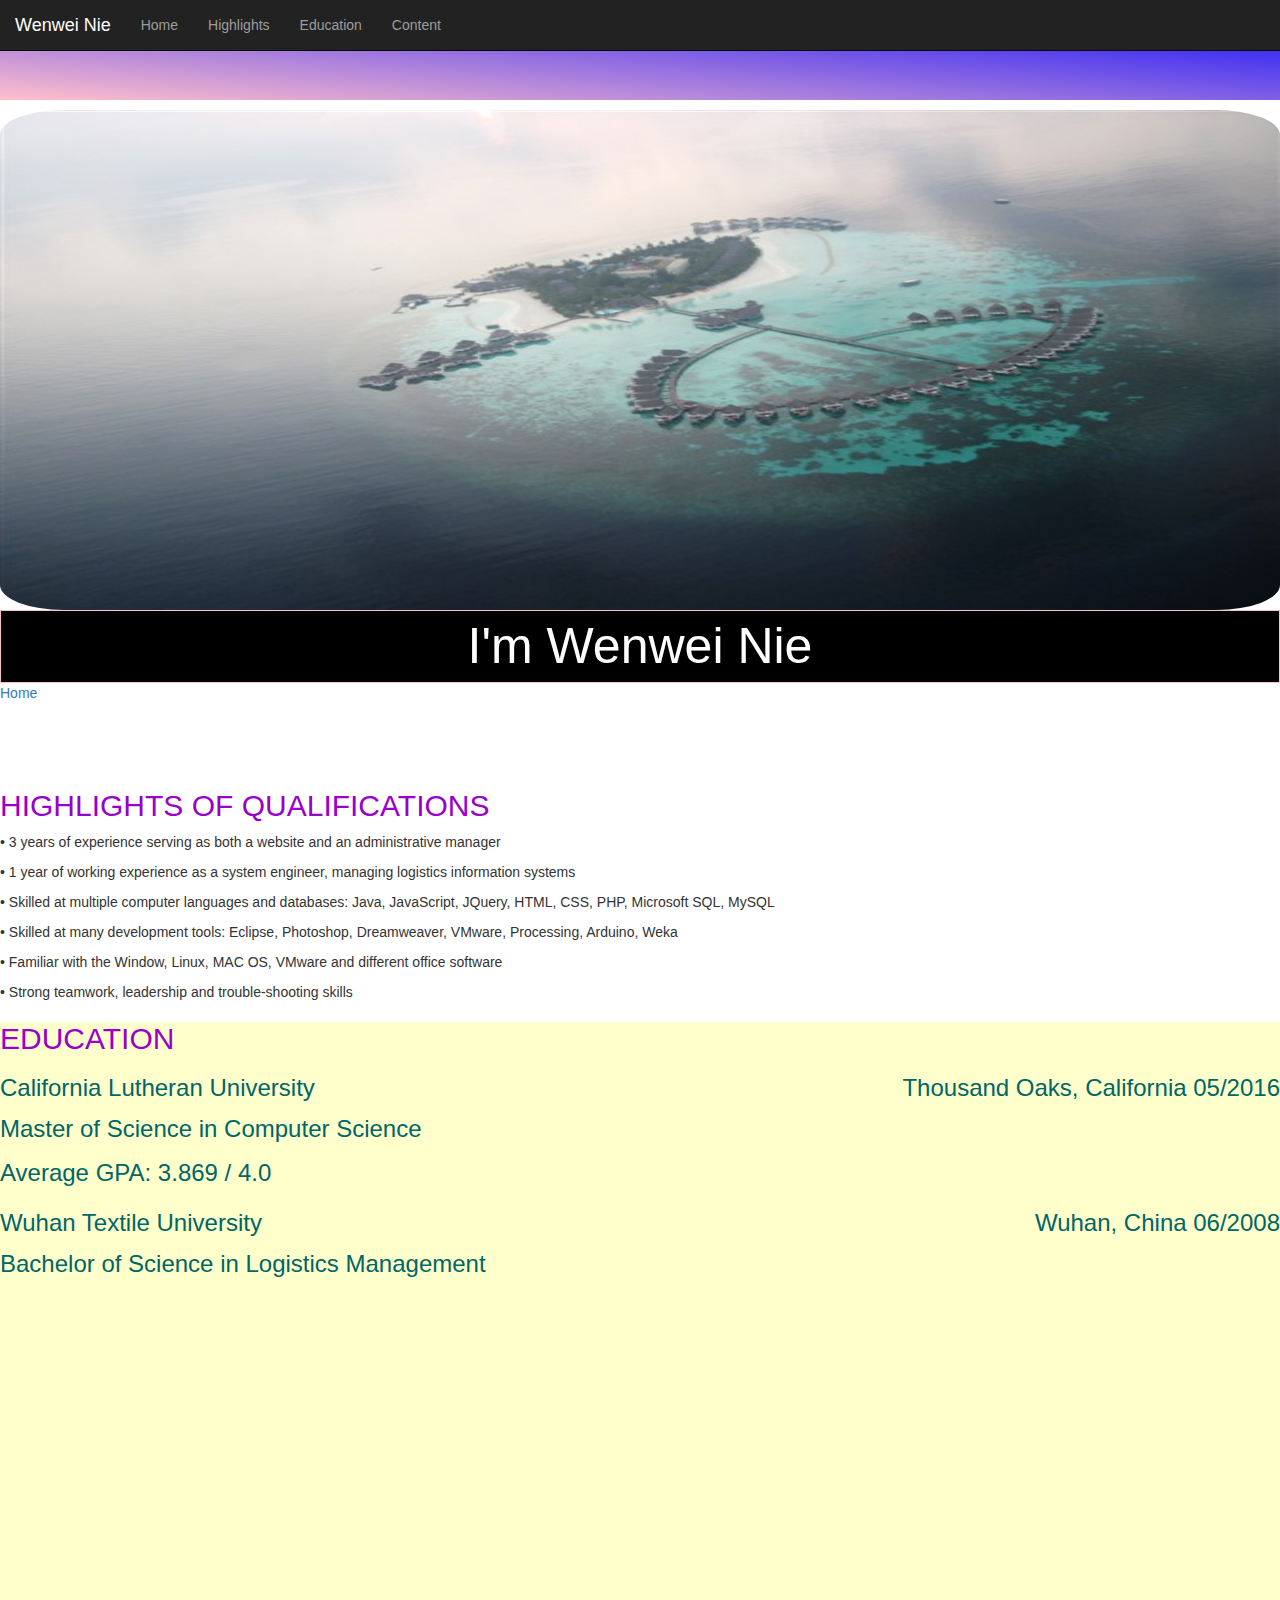
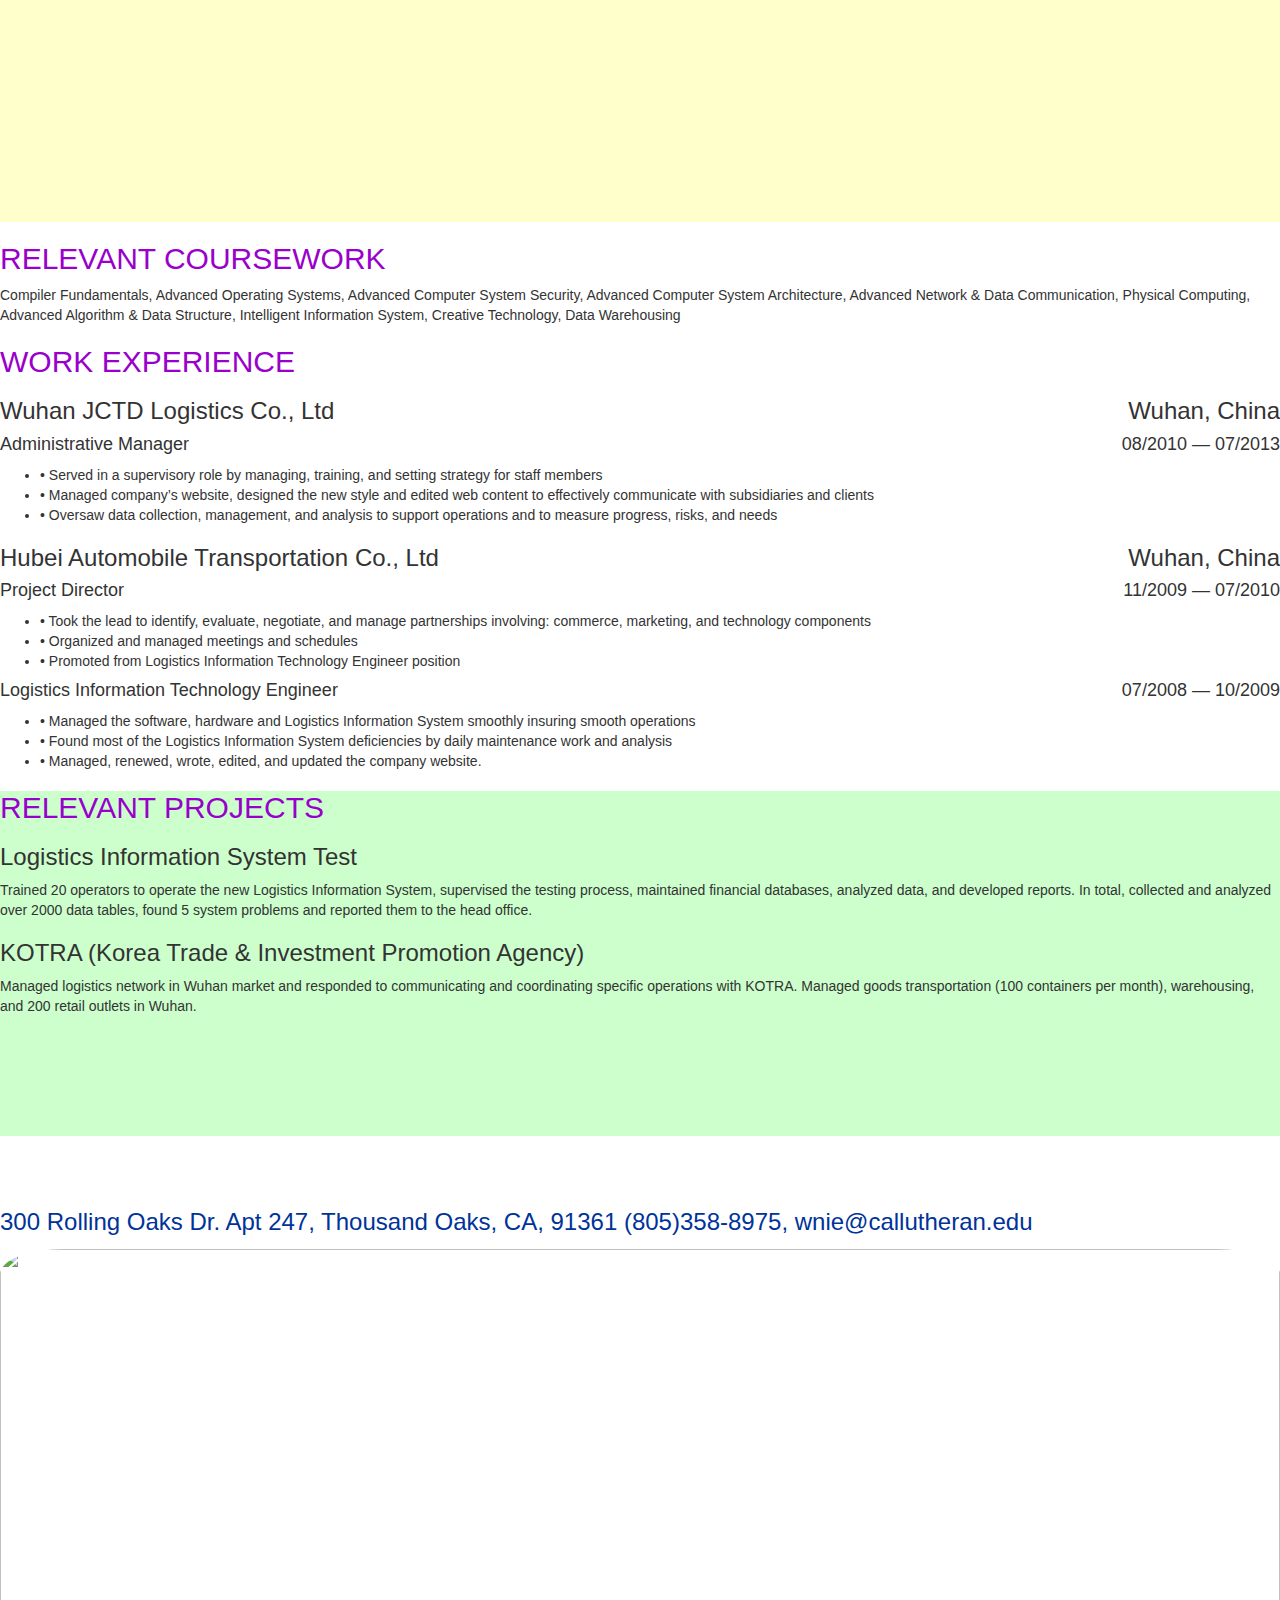
==== index.html @ 63b67dd1 "Update index.html" ====
<!doctype html>
<html lang="en">
<head>
<meta charset="UTF-8">
<title>Wenwei Nie</title>
<meta name="viewport" content="width=device-width, initial-scale=1">
<link rel="stylesheet" href="http://maxcdn.bootstrapcdn.com/bootstrap/3.3.6/css/bootstrap.min.css">
<script src="https://ajax.googleapis.com/ajax/libs/jquery/1.12.4/jquery.min.js"></script>
<script src="http://maxcdn.bootstrapcdn.com/bootstrap/3.3.6/js/bootstrap.min.js"></script>
<link rel="stylesheet" type="text/css" href="css/main.css" />
<script type="text/javascript" src="js/main.js"></script>
</head>

<body>
<div class="top">
  <nav class="navbar navbar-inverse navbar-fixed-top">
    <div class="container-fluid">
      <div class="navbar-header">
        <button type="button" class="navbar-toggle" data-toggle="collapse" data-target="#myNavbar"> <span class="icon-bar"></span> <span class="icon-bar"></span> <span class="icon-bar"></span> </button>
        <a class="navbar-brand" href="#">Wenwei Nie</a> </div>
      <div class="collapse navbar-collapse" id="myNavbar">
        <ul class="nav navbar-nav">
          <li><a href="#">Home</a></li>
          <li><a href="#highlights">Highlights</a></li>
          <li><a href="#education">Education</a></li>
          <li><a href="#content">Content</a></li>
        </ul>
      </div>
    </div>
  </nav>
</div>
<div>
  <div class="photo"> <a href="index.html"><img src="images/psu.jpg" alt="home photo"></a> </div>
  <div class="main-name">I'm Wenwei Nie</div>
</div>
<a href="index.html">
<div> Home </div>
</a>
<div id="highlights">
  <h2><br>
    <br>
    HIGHLIGHTS OF QUALIFICATIONS</h2>
  <p>• 3 years of experience serving as both a website and an administrative manager </p>
  <p> • 1 year of working experience as a system engineer, managing logistics information systems</p>
  <p> • Skilled at multiple computer languages and databases:
    Java, JavaScript, JQuery, HTML, CSS, PHP, Microsoft SQL, MySQL</p>
  <p> • Skilled at many development tools:
    Eclipse, Photoshop, Dreamweaver, VMware, Processing, Arduino, Weka </p>
  <p>• Familiar with the Window, Linux, MAC OS, VMware and different office software </p>
  <p>• Strong teamwork, leadership and trouble-shooting skills </p>
</div>
<div id="education">
  <h2>EDUCATION</h2>
  <h3>California Lutheran University
    <div class="right_text">Thousand Oaks, California 05/2016</div>
  </h3>
  <p>Master of Science in Computer Science</p>
  <p>Average GPA: 3.869 / 4.0</p>
  <h3>Wuhan Textile University
    <div class="right_text"> Wuhan, China 06/2008</div>
  </h3>
  <p> Bachelor of Science in Logistics Management </p>
</div>
<div id="course">
  <h2> RELEVANT COURSEWORK</h2>
  Compiler Fundamentals, Advanced Operating Systems, Advanced Computer System Security, Advanced Computer System Architecture, Advanced Network & Data Communication, Physical Computing, Advanced Algorithm & Data Structure, Intelligent Information System, Creative Technology, Data Warehousing </div>
<div id="work">
  <h2>WORK EXPERIENCE</h2>
  <h3>Wuhan JCTD Logistics Co., Ltd
    <div class="right_text">Wuhan, China</div>
  </h3>
  <h4>Administrative Manager
    <div class="right_text">08/2010 — 07/2013</div>
  </h4>
  <ul>
    <li> • Served in a supervisory role by managing, training, and setting strategy for staff members</li>
    <li> • Managed company’s website, designed the new style and edited web content to effectively
      communicate with subsidiaries and clients</li>
    <li> • Oversaw data collection, management, and analysis to support operations and to measure progress, risks,
      and needs</li>
  </ul>
  <h3>Hubei Automobile Transportation Co., Ltd
    <div class="right_text">Wuhan, China </div>
  </h3>
  <h4> Project Director
    <div class="right_text">11/2009 — 07/2010</div>
  </h4>
  <ul>
    <li> • Took the lead to identify, evaluate, negotiate, and manage partnerships involving: commerce, marketing, and technology components </li>
    <li> • Organized and managed meetings and schedules </li>
    <li> • Promoted from Logistics Information Technology Engineer position </li>
  </ul>
  <h4> Logistics Information Technology Engineer
    <div class="right_text">07/2008 — 10/2009</div>
  </h4>
  <ul>
    <li> • Managed the software, hardware and Logistics Information System smoothly insuring smooth operations</li>
    <li> • Found most of the Logistics Information System deficiencies by daily maintenance work and analysis </li>
    <li> • Managed, renewed, wrote, edited, and updated the company website.</li>
  </ul>
</div>
<div class="project">
  <h2>RELEVANT PROJECTS</h2>
  <h3>Logistics Information System Test</h3>
  <div>Trained 20 operators to operate the new Logistics Information System, supervised the testing process, maintained financial databases, analyzed data, and developed reports. In total, collected and analyzed over 2000 data tables, found 5 system problems and reported them to the head office. </div>
  <h3> KOTRA (Korea Trade & Investment Promotion Agency) </h3>
  <div> Managed logistics network in Wuhan market and responded to communicating and coordinating specific operations with KOTRA. Managed goods transportation (100 containers per month), warehousing, and 200 retail outlets in Wuhan. </div>
  <br>
  <br>
  <br>
  <br>
  <br>
  <br>
</div>
</div>
<div class="content", id="content"><br>
  <br>
  300 Rolling Oaks Dr. Apt 247, Thousand Oaks, CA, 91361 (805)358-8975, wnie@callutheran.edu </div>
</body>
</html>
<img src="">
---- css/main.css ----
@charset "UTF-8"; /* CSS Document */

{
 color:brown;
 background-color: lightbule;
 font-size:
}
h2 {
	color: #90C;
}
.main-name {
	max-weigth: 300px;
	border: 1px solid pink;
	color: white;
	animation-delay: 50ms;
	font-size: 50px;
	text-align: center;
	background: #000;
}
.top {
	
	background: blue; /* For browsers that do not support gradients */
	background: -webkit-linear-gradient(left top, purple, blue); /* For Safari 5.1 to 6.0 */
	background: -o-linear-gradient(bottom right, purple, bule); /* For Opera 11.1 to 12.0 */
	background: -moz-linear-gradient(bottom right, purple, blue); /* For Firefox 3.6 to 15 */
	background: linear-gradient(to top right, pink, blue); /* Standard syntax (must be last) */
	weight: 100%;
	height: 100px;
}
.top_content {
	width: 1000px;
	margin: 0 auto;
}
.top_content li {
	height: 30px;
	width: 80px;
	float: right;
	color: white;
}
#education {
	background-color: #FFC;
	font-size: 24px;
	font-size-adjust: inherit;
	color: #066;
	height: 800px;
}
.content {
	font-style: inherit;
	font-stretch: extra-condensed;
	font-size: 24px;
	color: #039;
}
.right_text {
	float: right;
}
.project {
	background: #CFC;
}
img {
	
	border-radius: 5%;
	width:100%;
	height:500px;
	margin-top:10px;
}
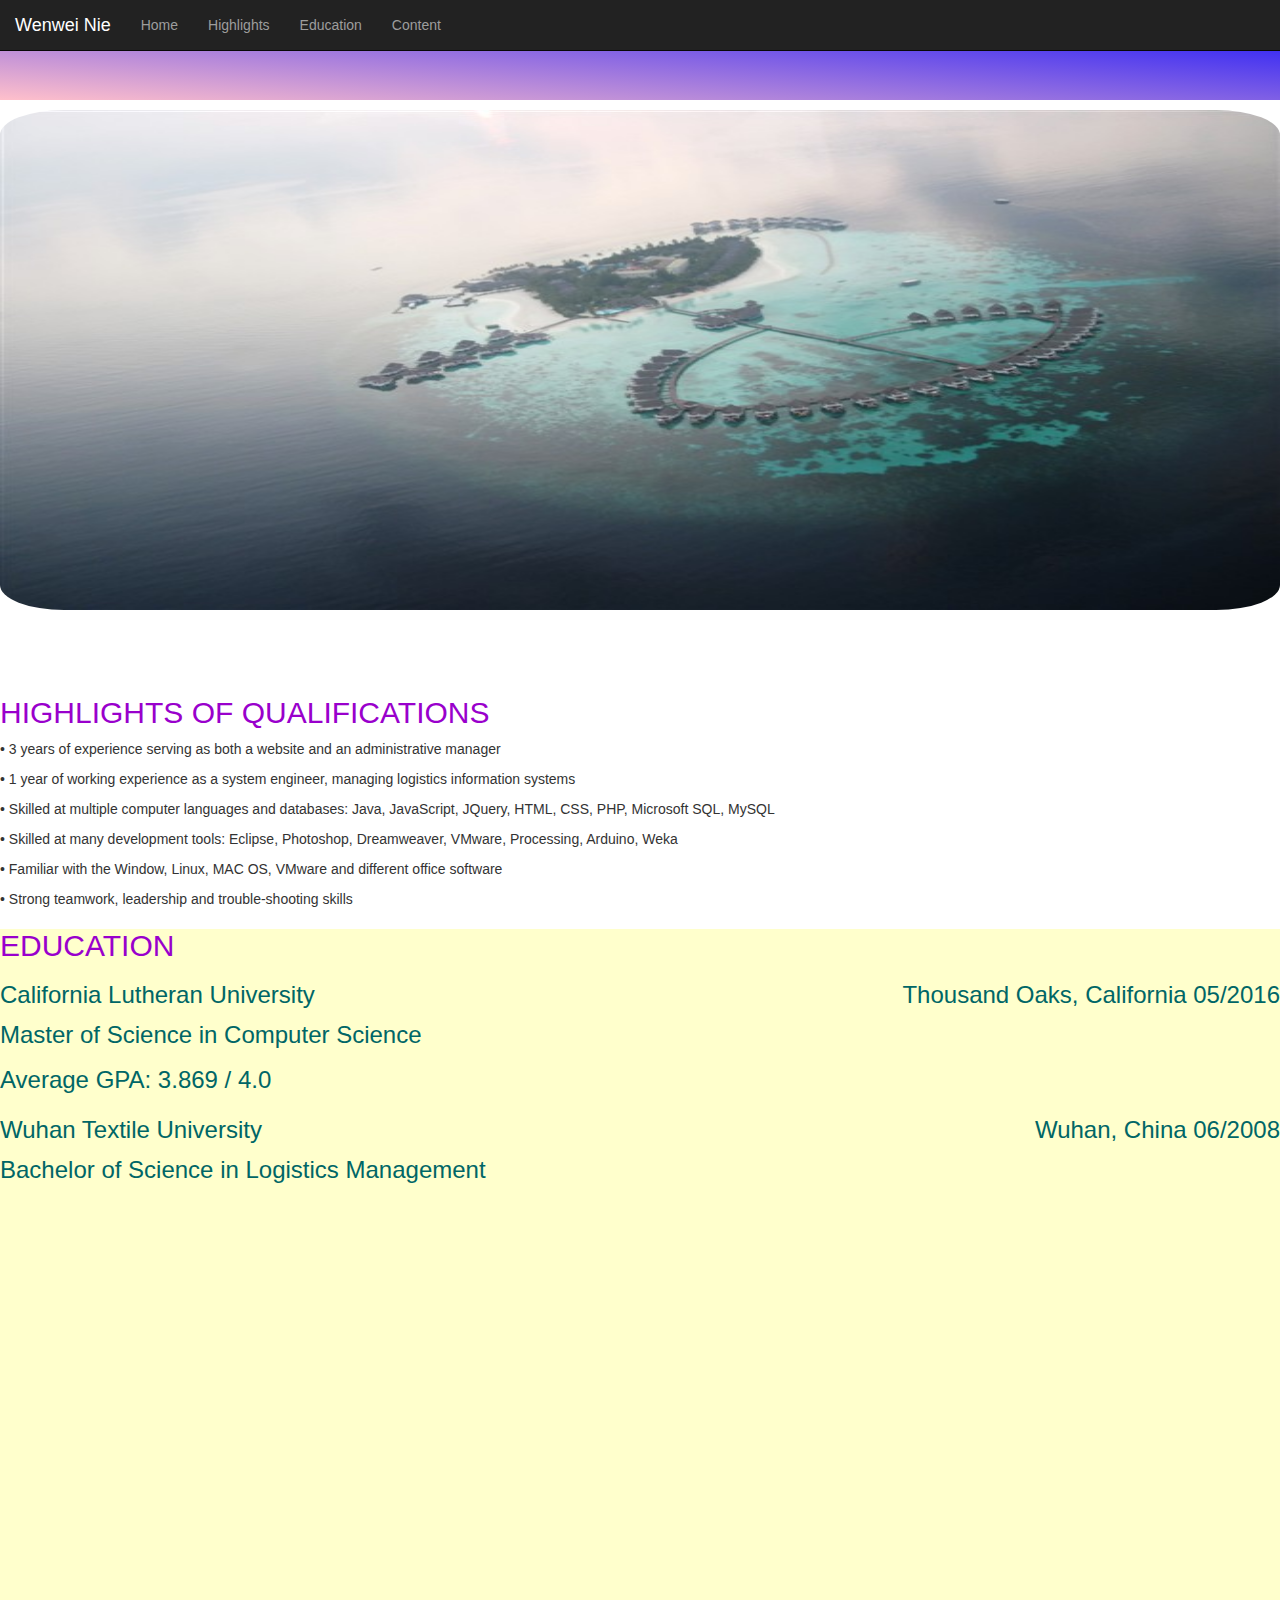
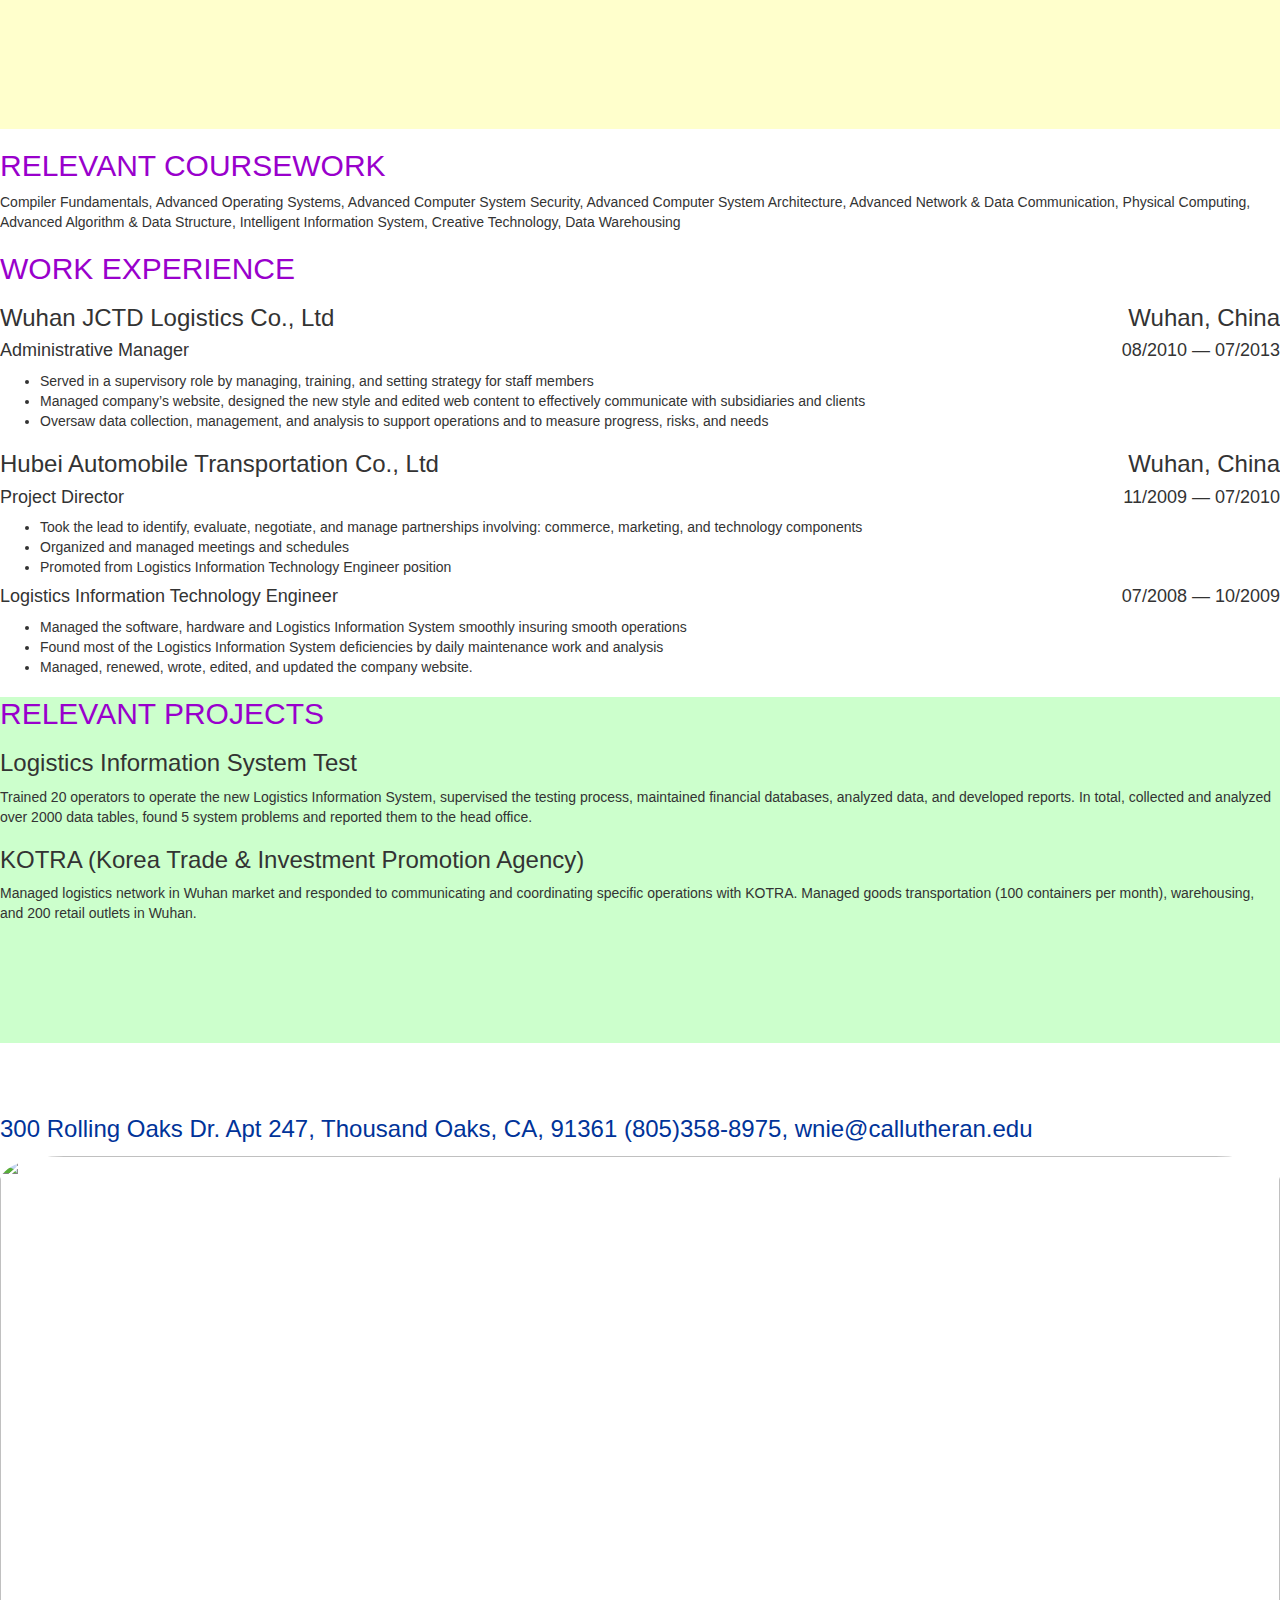
==== commit 1114aa91: "Update index.html" ====
--- a/index.html
+++ b/index.html
@@ -29,13 +29,9 @@
     </div>
   </nav>
 </div>
-<div>
   <div class="photo"> <a href="index.html"><img src="images/psu.jpg" alt="home photo"></a> </div>
-  <div class="main-name">I'm Wenwei Nie</div>
-</div>
-<a href="index.html">
-<div> Home </div>
-</a>
+  
+
 <div id="highlights">
   <h2><br>
     <br>
@@ -73,10 +69,10 @@
     <div class="right_text">08/2010 — 07/2013</div>
   </h4>
   <ul>
-    <li> • Served in a supervisory role by managing, training, and setting strategy for staff members</li>
-    <li> • Managed company’s website, designed the new style and edited web content to effectively
+    <li> Served in a supervisory role by managing, training, and setting strategy for staff members</li>
+    <li> Managed company’s website, designed the new style and edited web content to effectively
       communicate with subsidiaries and clients</li>
-    <li> • Oversaw data collection, management, and analysis to support operations and to measure progress, risks,
+    <li> Oversaw data collection, management, and analysis to support operations and to measure progress, risks,
       and needs</li>
   </ul>
   <h3>Hubei Automobile Transportation Co., Ltd
@@ -86,17 +82,17 @@
     <div class="right_text">11/2009 — 07/2010</div>
   </h4>
   <ul>
-    <li> • Took the lead to identify, evaluate, negotiate, and manage partnerships involving: commerce, marketing, and technology components </li>
-    <li> • Organized and managed meetings and schedules </li>
-    <li> • Promoted from Logistics Information Technology Engineer position </li>
+    <li> Took the lead to identify, evaluate, negotiate, and manage partnerships involving: commerce, marketing, and technology components </li>
+    <li> Organized and managed meetings and schedules </li>
+    <li> Promoted from Logistics Information Technology Engineer position </li>
   </ul>
   <h4> Logistics Information Technology Engineer
     <div class="right_text">07/2008 — 10/2009</div>
   </h4>
   <ul>
-    <li> • Managed the software, hardware and Logistics Information System smoothly insuring smooth operations</li>
-    <li> • Found most of the Logistics Information System deficiencies by daily maintenance work and analysis </li>
-    <li> • Managed, renewed, wrote, edited, and updated the company website.</li>
+    <li> Managed the software, hardware and Logistics Information System smoothly insuring smooth operations</li>
+    <li> Found most of the Logistics Information System deficiencies by daily maintenance work and analysis </li>
+    <li> Managed, renewed, wrote, edited, and updated the company website.</li>
   </ul>
 </div>
 <div class="project">
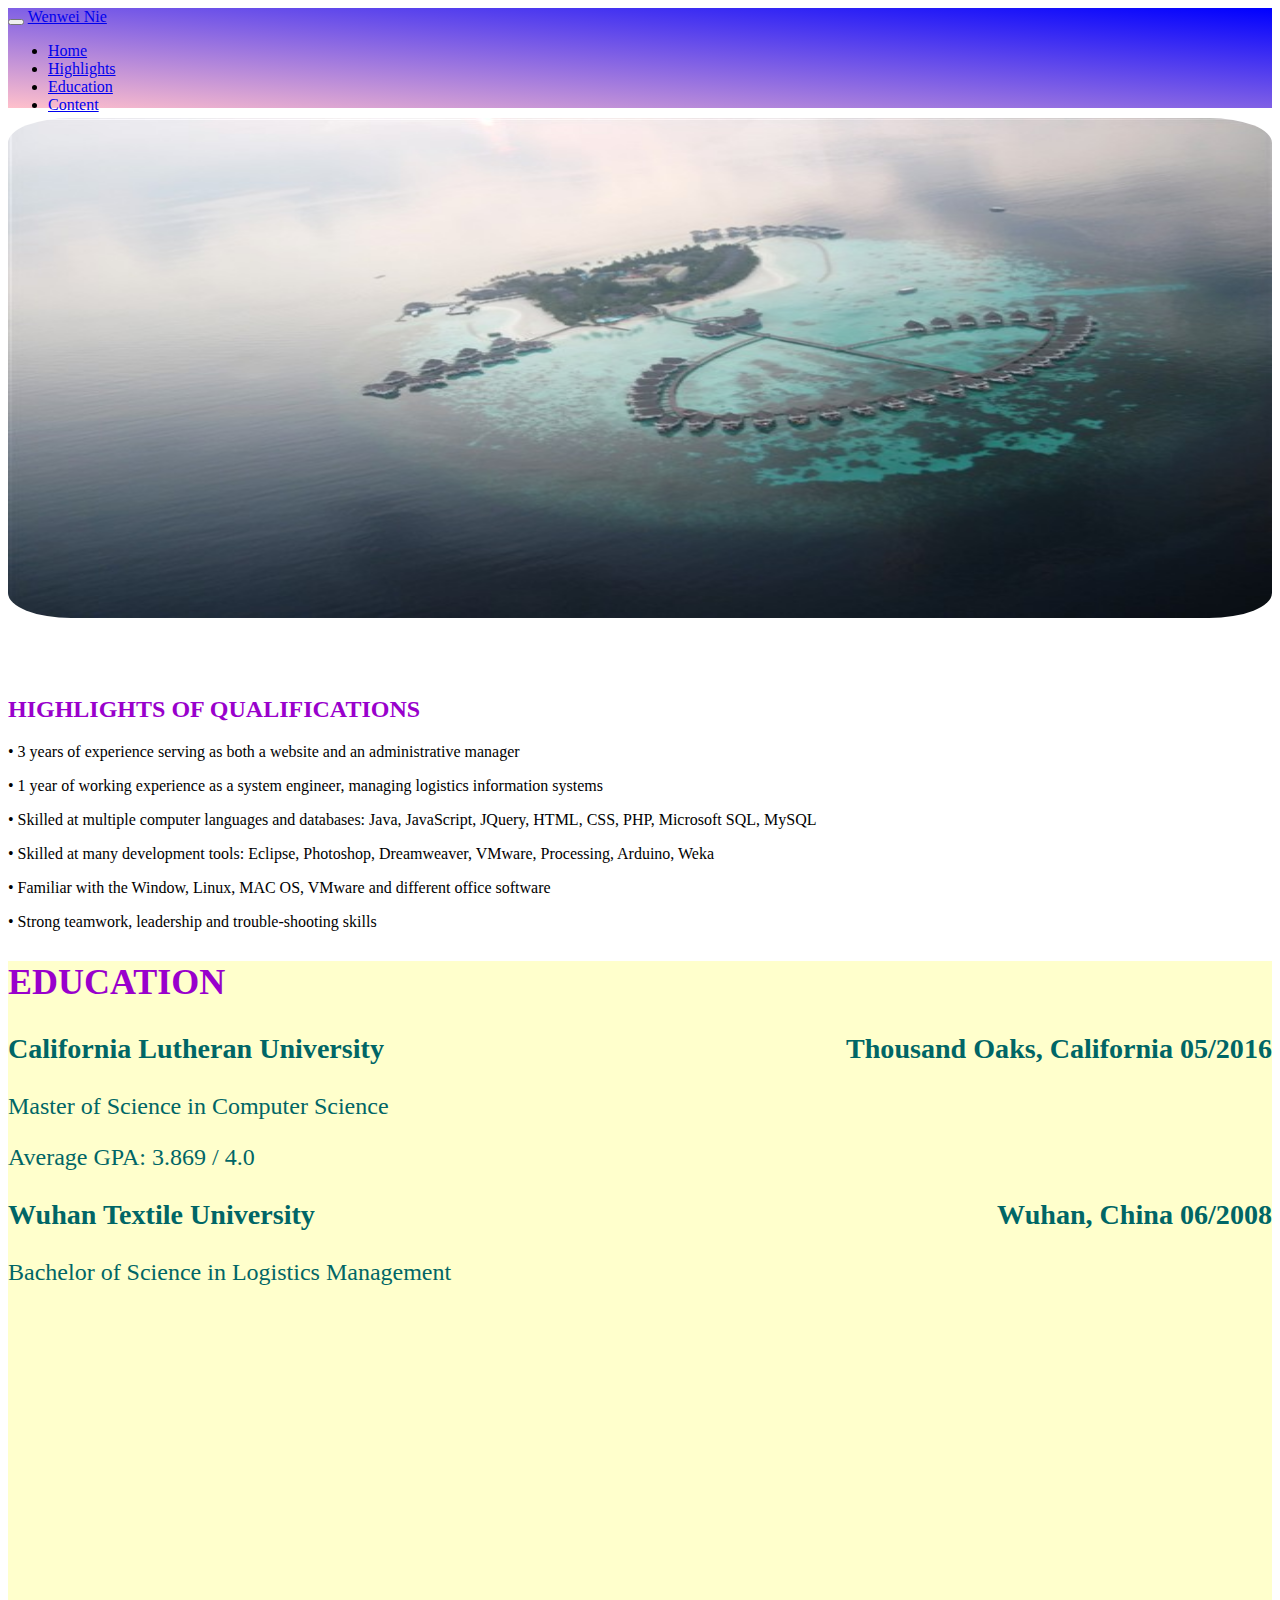
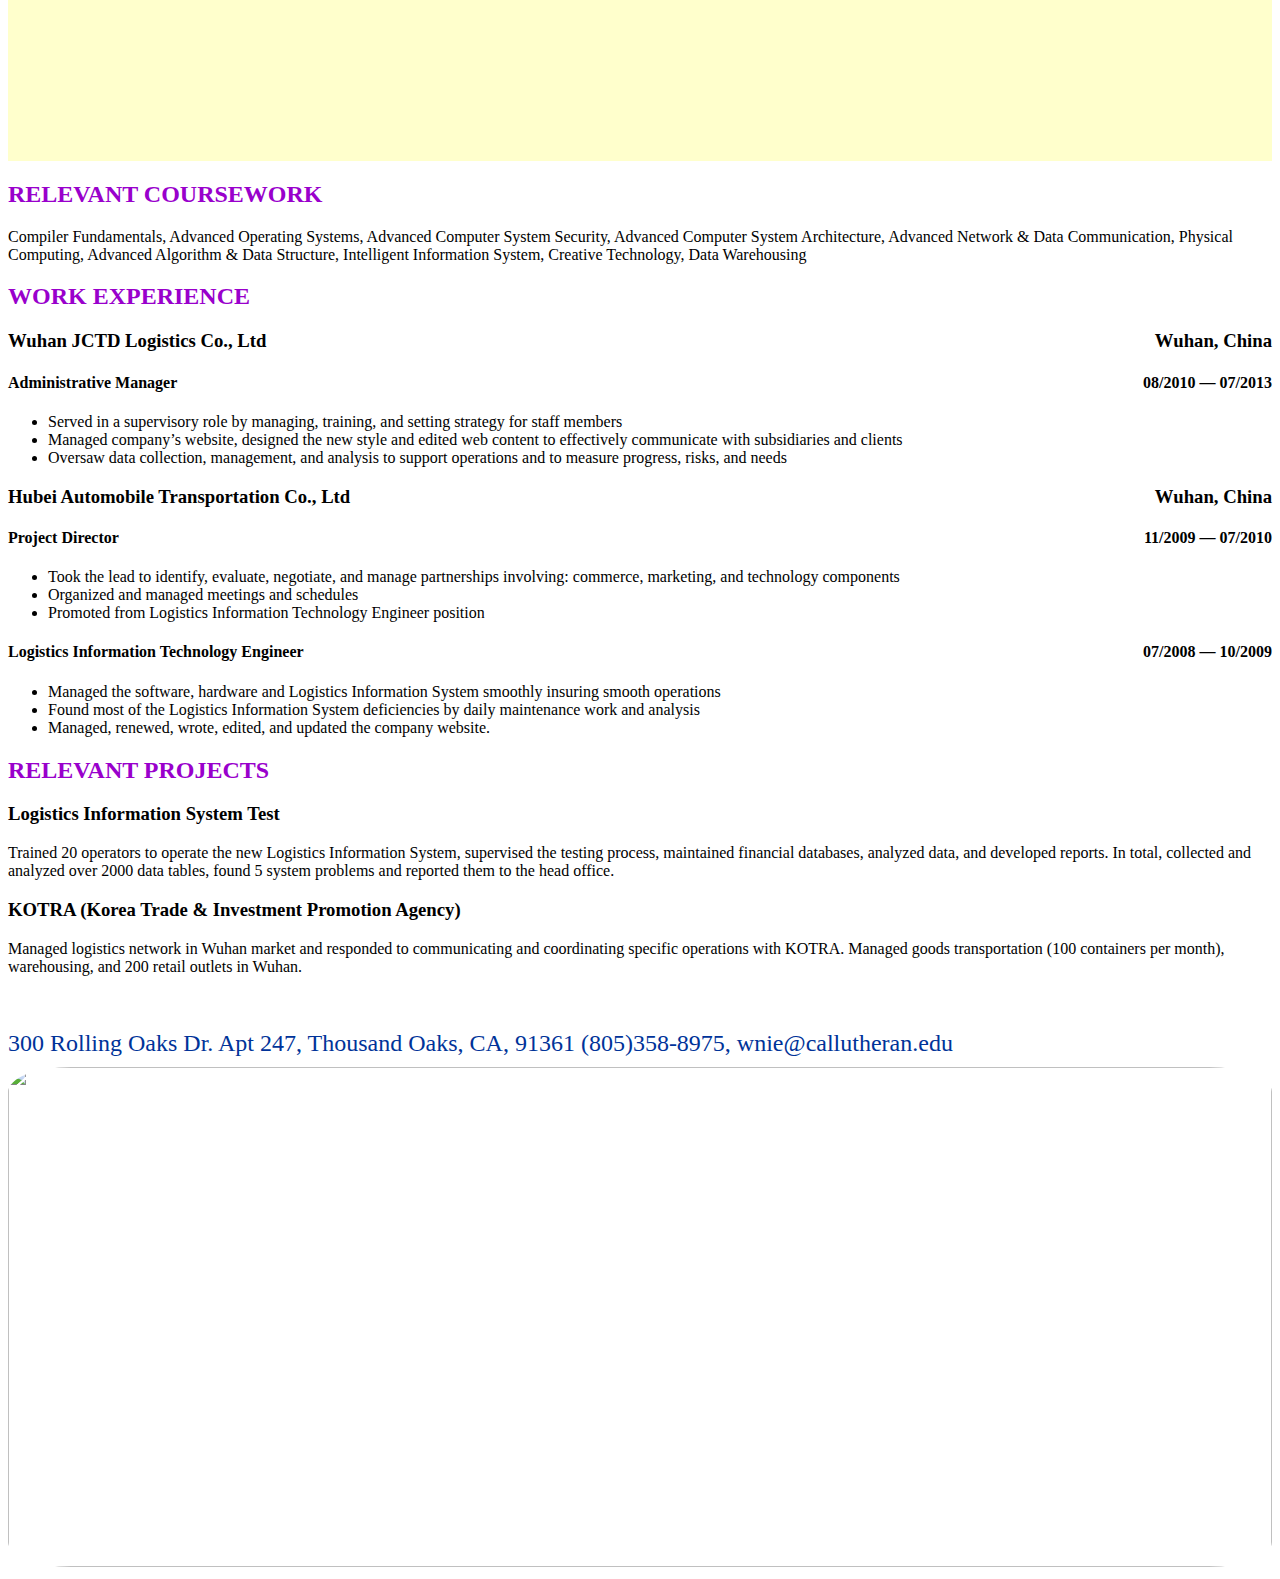
==== commit 2efa0bb3: "Update index.html" ====
--- a/index.html
+++ b/index.html
@@ -4,7 +4,8 @@
 <meta charset="UTF-8">
 <title>Wenwei Nie</title>
 <meta name="viewport" content="width=device-width, initial-scale=1">
-<link rel="stylesheet" href="http://maxcdn.bootstrapcdn.com/bootstrap/3.3.6/css/bootstrap.min.css">
+<!-- Latest compiled and minified CSS -->
+<link rel="stylesheet" href="https://maxcdn.bootstrapcdn.com/bootstrap/3.3.6/css/bootstrap.min.css" integrity="sha384-1q8mTJOASx8j1Au+a5WDVnPi2lkFfwwEAa8hDDdjZlpLegxhjVME1fgjWPGmkzs7" crossorigin="anonymous">
 <script src="https://ajax.googleapis.com/ajax/libs/jquery/1.12.4/jquery.min.js"></script>
 <script src="http://maxcdn.bootstrapcdn.com/bootstrap/3.3.6/js/bootstrap.min.js"></script>
 <link rel="stylesheet" type="text/css" href="css/main.css" />
@@ -95,18 +96,13 @@
     <li> Managed, renewed, wrote, edited, and updated the company website.</li>
   </ul>
 </div>
-<div class="project">
+<div id="project">
   <h2>RELEVANT PROJECTS</h2>
   <h3>Logistics Information System Test</h3>
   <div>Trained 20 operators to operate the new Logistics Information System, supervised the testing process, maintained financial databases, analyzed data, and developed reports. In total, collected and analyzed over 2000 data tables, found 5 system problems and reported them to the head office. </div>
   <h3> KOTRA (Korea Trade & Investment Promotion Agency) </h3>
   <div> Managed logistics network in Wuhan market and responded to communicating and coordinating specific operations with KOTRA. Managed goods transportation (100 containers per month), warehousing, and 200 retail outlets in Wuhan. </div>
-  <br>
-  <br>
-  <br>
-  <br>
-  <br>
-  <br>
+ 
 </div>
 </div>
 <div class="content", id="content"><br>
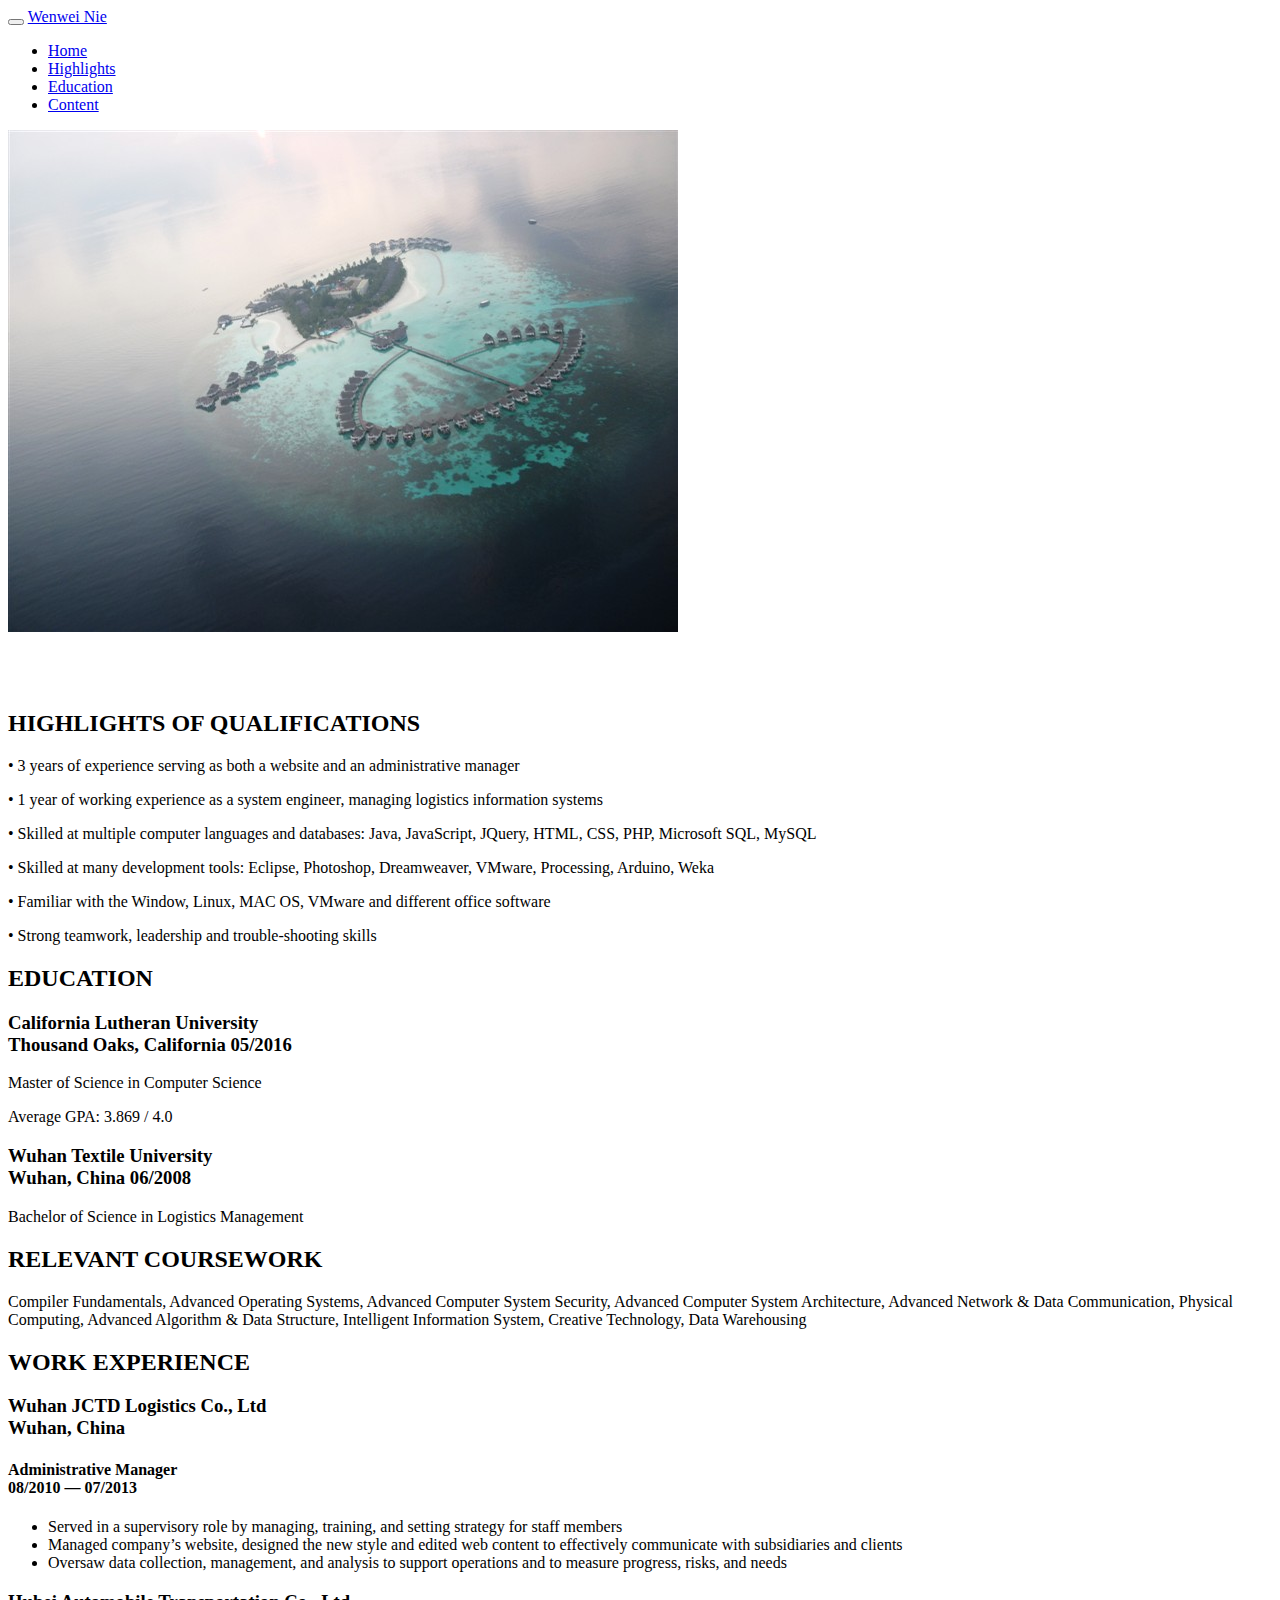
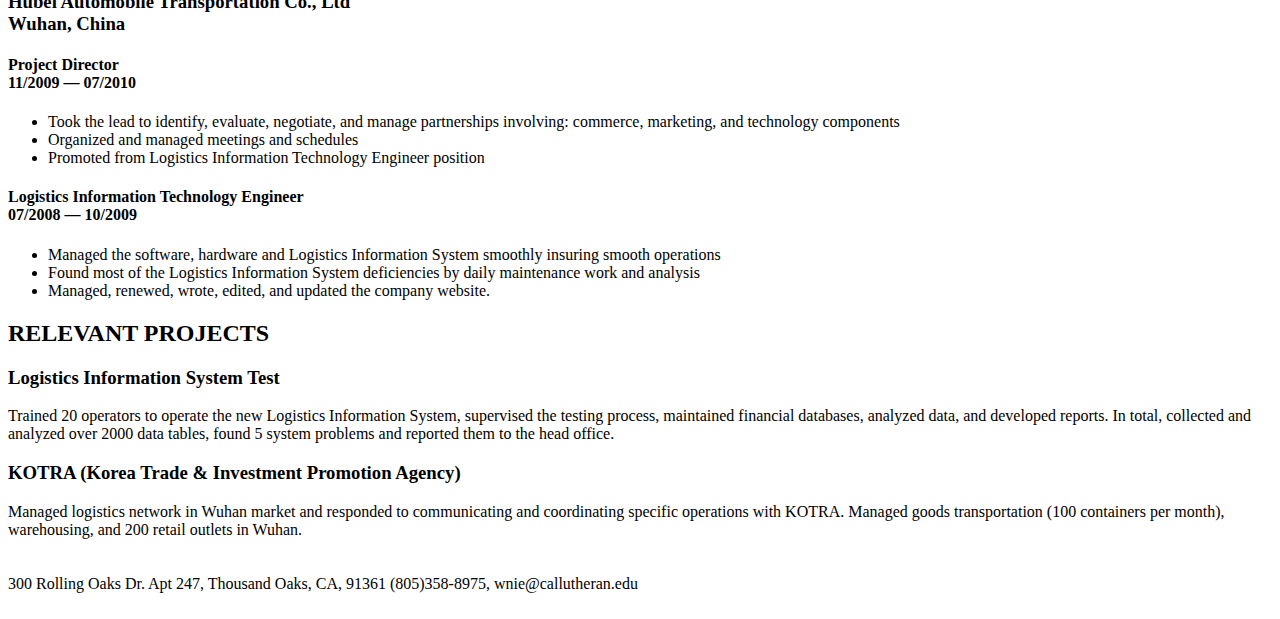
==== commit 268b3dea: "Update index.html" ====
--- a/index.html
+++ b/index.html
@@ -6,9 +6,10 @@
 <meta name="viewport" content="width=device-width, initial-scale=1">
 <!-- Latest compiled and minified CSS -->
 <link rel="stylesheet" href="https://maxcdn.bootstrapcdn.com/bootstrap/3.3.6/css/bootstrap.min.css" integrity="sha384-1q8mTJOASx8j1Au+a5WDVnPi2lkFfwwEAa8hDDdjZlpLegxhjVME1fgjWPGmkzs7" crossorigin="anonymous">
-<script src="https://ajax.googleapis.com/ajax/libs/jquery/1.12.4/jquery.min.js"></script>
-<script src="http://maxcdn.bootstrapcdn.com/bootstrap/3.3.6/js/bootstrap.min.js"></script>
-<link rel="stylesheet" type="text/css" href="css/main.css" />
+<link rel="stylesheet" href="https://maxcdn.bootstrapcdn.com/bootstrap/3.3.6/css/bootstrap-theme.min.css" integrity="sha384-fLW2N01lMqjakBkx3l/M9EahuwpSfeNvV63J5ezn3uZzapT0u7EYsXMjQV+0En5r" crossorigin="anonymous">
+
+<!-- Latest compiled and minified JavaScript -->
+<script src="https://maxcdn.bootstrapcdn.com/bootstrap/3.3.6/js/bootstrap.min.js" integrity="sha384-0mSbJDEHialfmuBBQP6A4Qrprq5OVfW37PRR3j5ELqxss1yVqOtnepnHVP9aJ7xS" crossorigin="anonymous"></script>
 <script type="text/javascript" src="js/main.js"></script>
 </head>
 
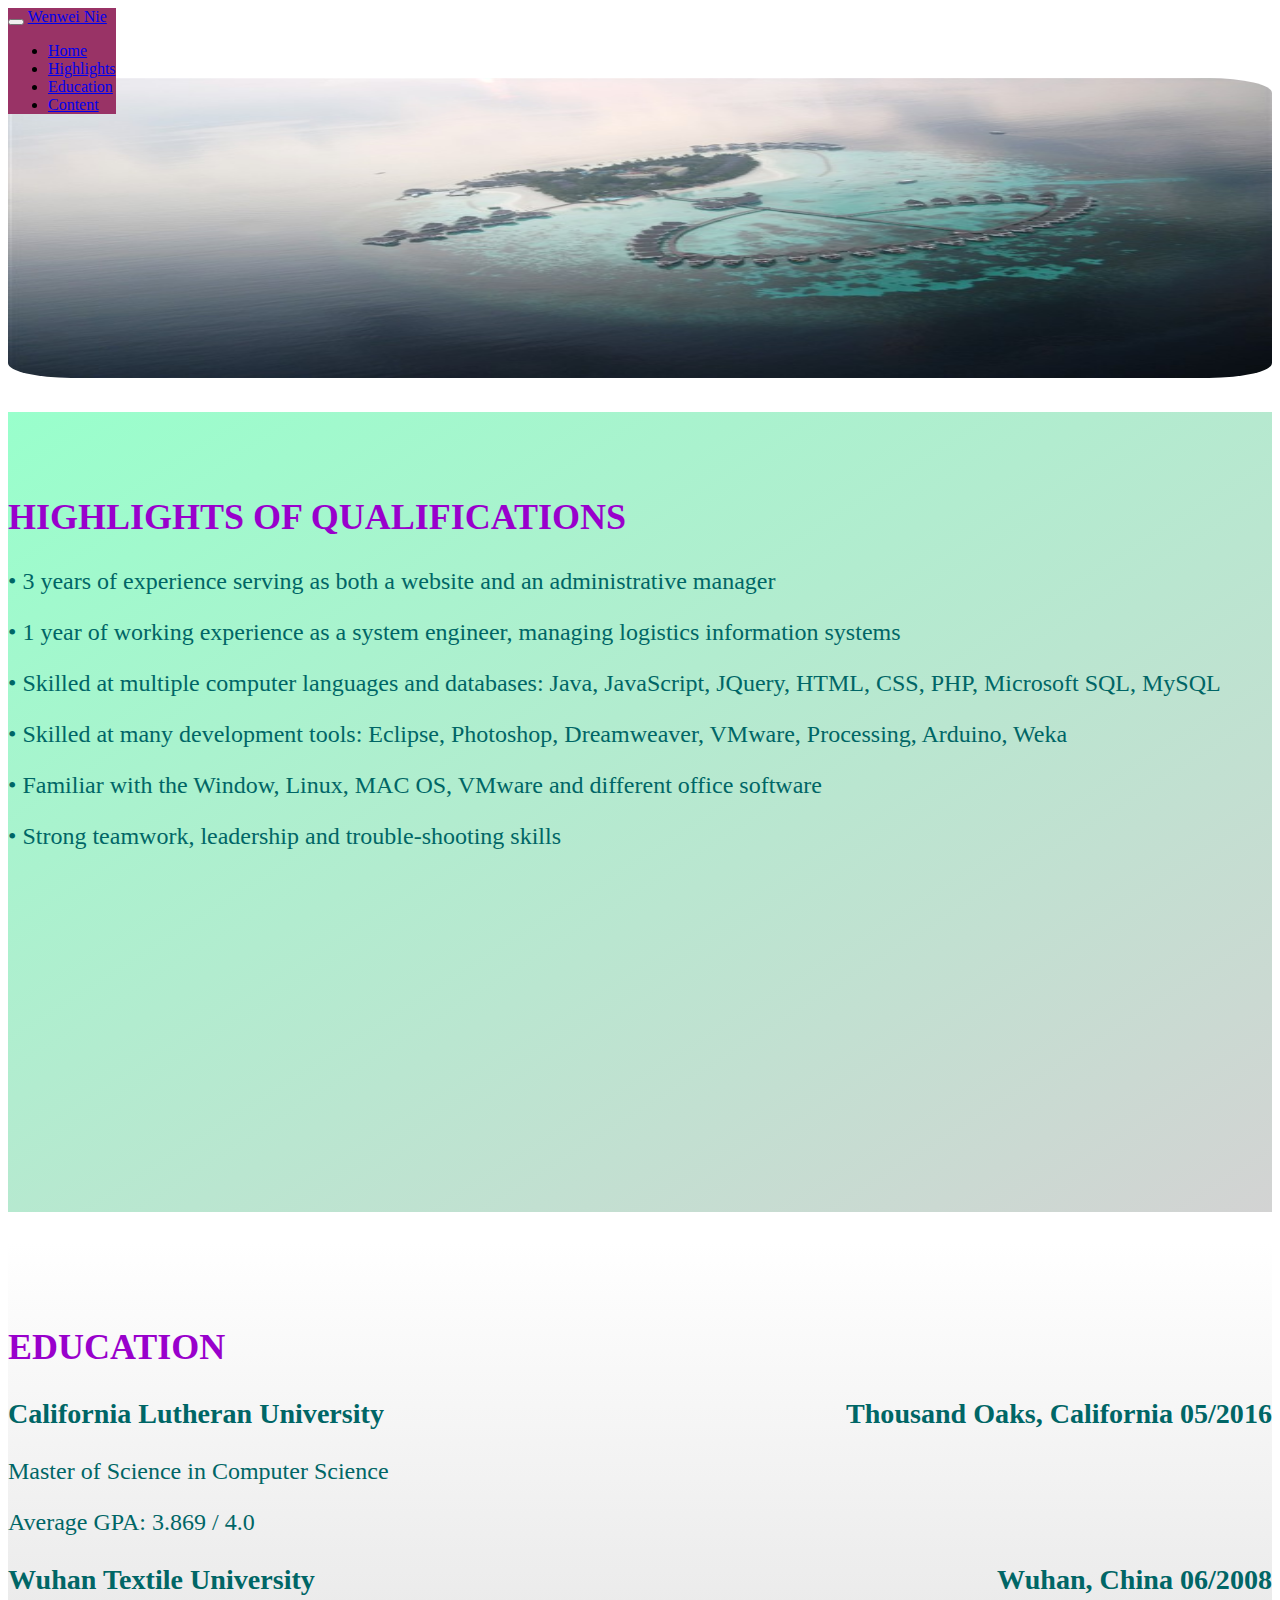
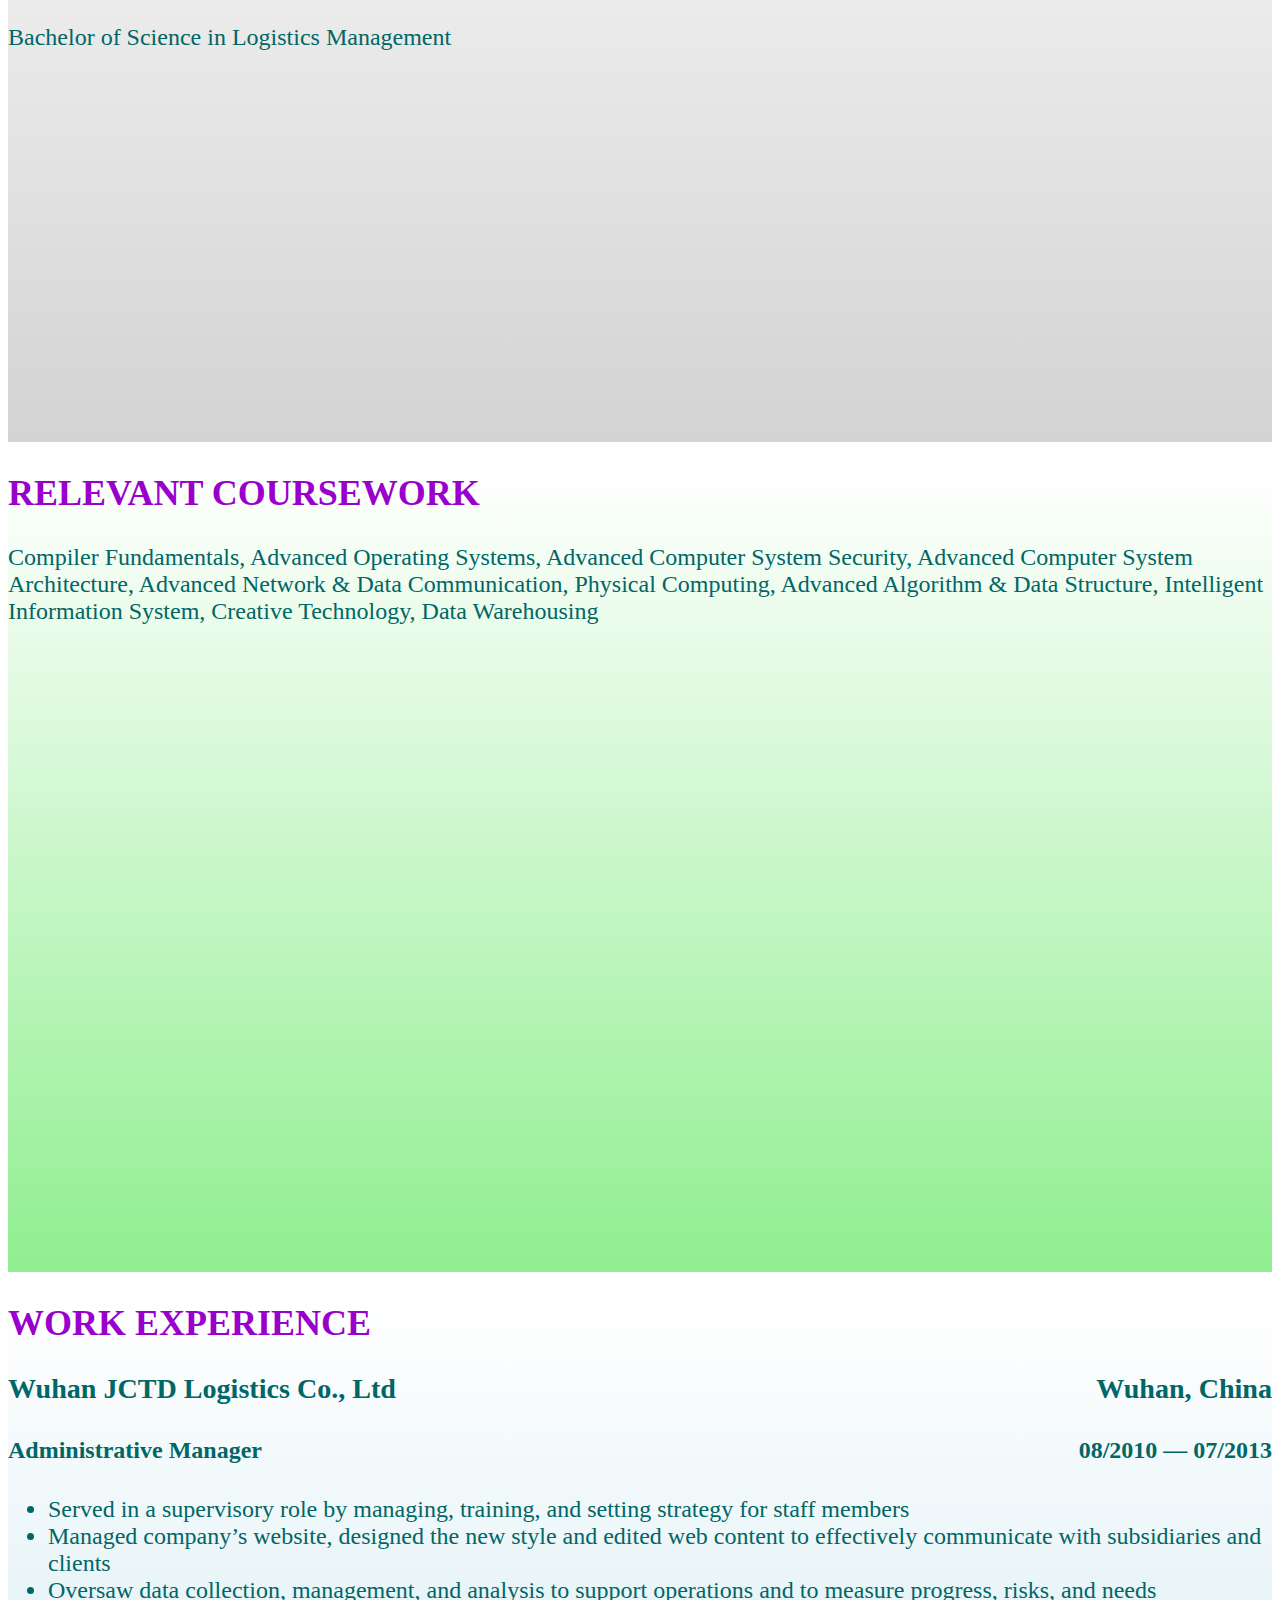
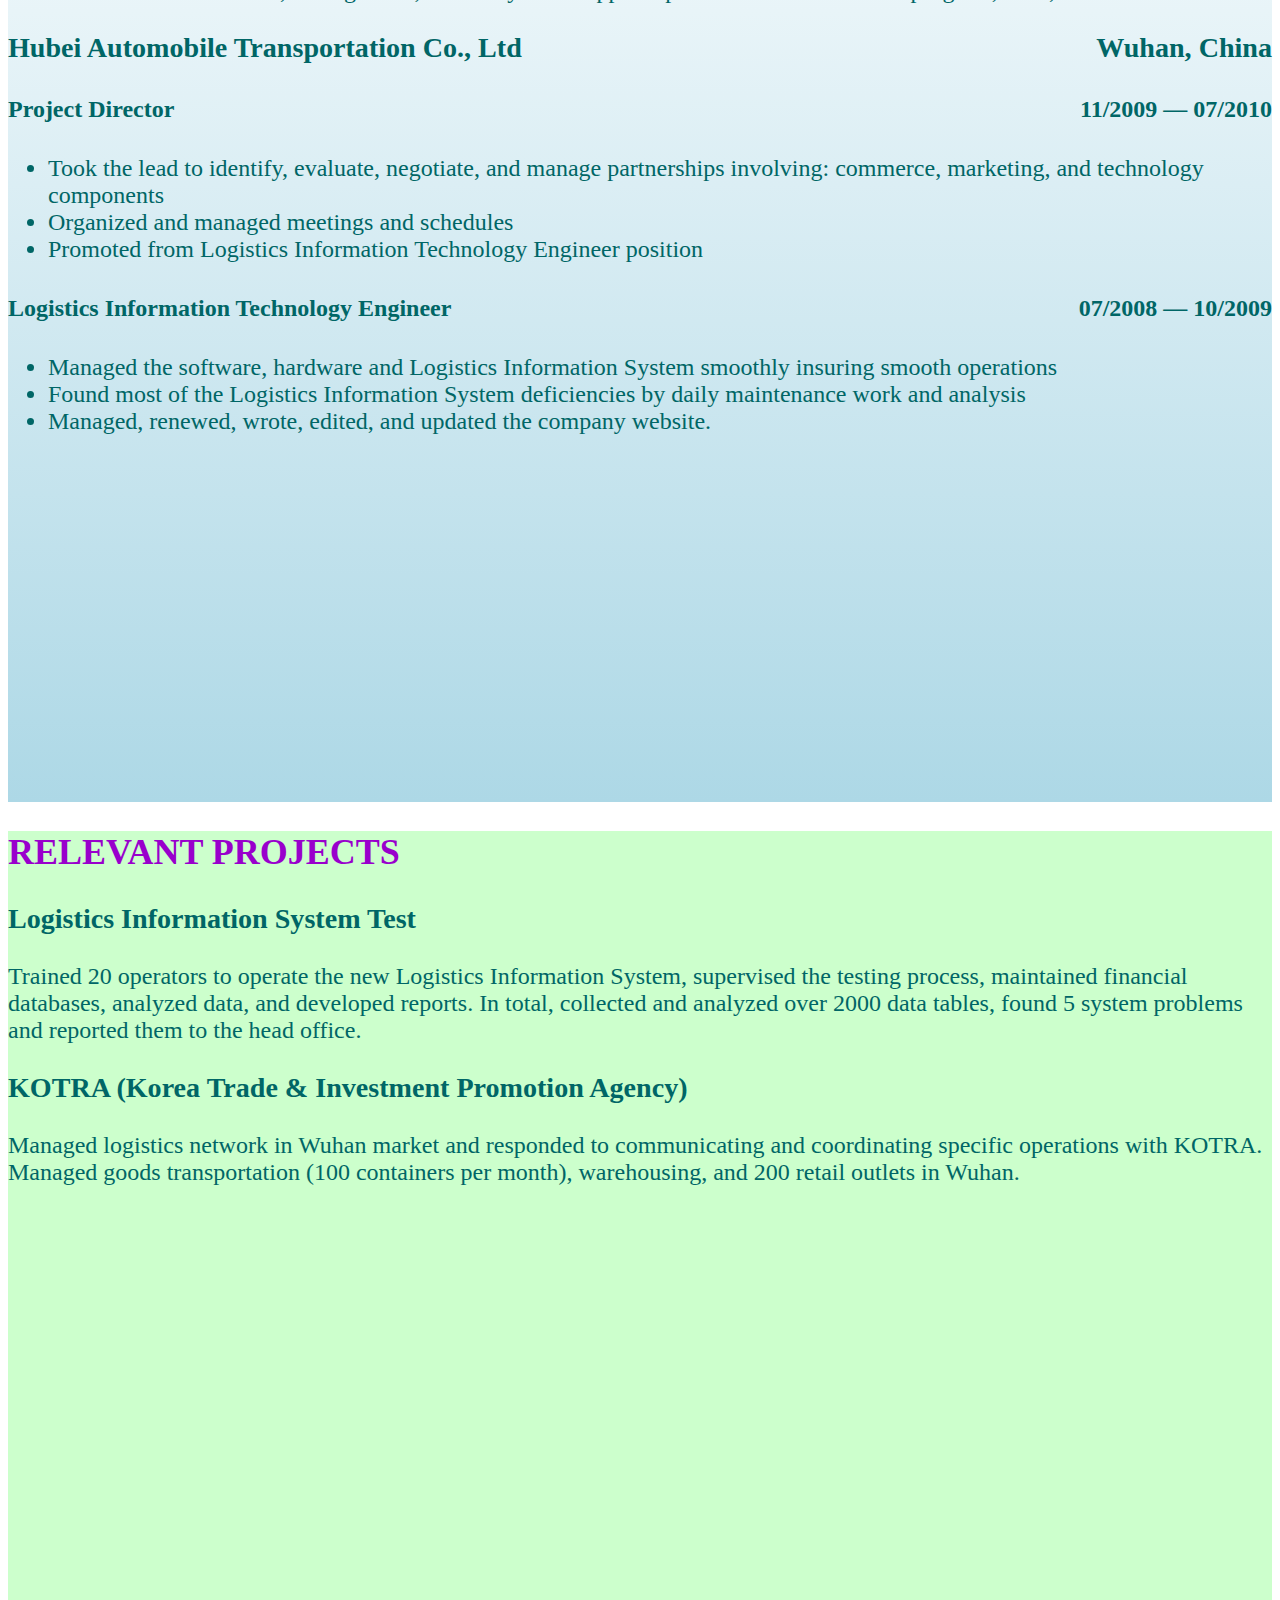
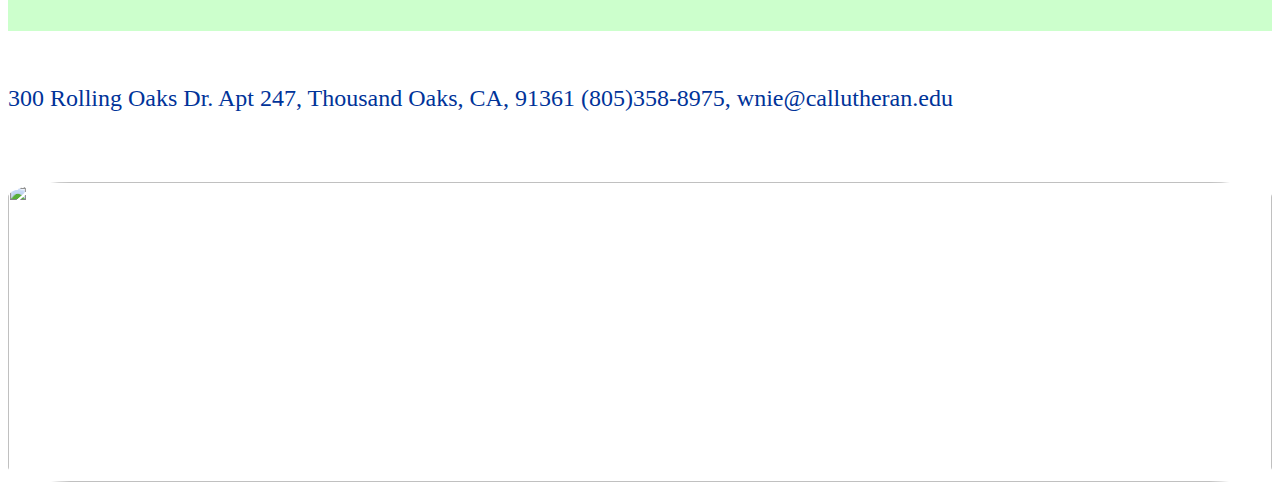
==== commit 85f79270: "Update index.html" ====
--- a/index.html
+++ b/index.html
@@ -5,11 +5,15 @@
 <title>Wenwei Nie</title>
 <meta name="viewport" content="width=device-width, initial-scale=1">
 <!-- Latest compiled and minified CSS -->
-<link rel="stylesheet" href="https://maxcdn.bootstrapcdn.com/bootstrap/3.3.6/css/bootstrap.min.css" integrity="sha384-1q8mTJOASx8j1Au+a5WDVnPi2lkFfwwEAa8hDDdjZlpLegxhjVME1fgjWPGmkzs7" crossorigin="anonymous">
-<link rel="stylesheet" href="https://maxcdn.bootstrapcdn.com/bootstrap/3.3.6/css/bootstrap-theme.min.css" integrity="sha384-fLW2N01lMqjakBkx3l/M9EahuwpSfeNvV63J5ezn3uZzapT0u7EYsXMjQV+0En5r" crossorigin="anonymous">
+<link rel="stylesheet" href="css/bootstrap.min.css">
 
-<!-- Latest compiled and minified JavaScript -->
-<script src="https://maxcdn.bootstrapcdn.com/bootstrap/3.3.6/js/bootstrap.min.js" integrity="sha384-0mSbJDEHialfmuBBQP6A4Qrprq5OVfW37PRR3j5ELqxss1yVqOtnepnHVP9aJ7xS" crossorigin="anonymous"></script>
+<!-- jQuery library -->
+<script src="js/jquery.min.js"></script>
+
+<!-- Latest compiled JavaScript -->
+<script src="js/bootstrap.min.js"></script>
+
+<link rel="stylesheet" type="text/css" href="css/main.css" />
 <script type="text/javascript" src="js/main.js"></script>
 </head>
 
@@ -48,7 +52,7 @@
   <p>• Strong teamwork, leadership and trouble-shooting skills </p>
 </div>
 <div id="education">
-  <h2>EDUCATION</h2>
+  <h2><br><br>EDUCATION</h2>
   <h3>California Lutheran University
     <div class="right_text">Thousand Oaks, California 05/2016</div>
   </h3>
--- a/css/main.css
+++ b/css/main.css
@@ -0,0 +1,83 @@
+@charset "UTF-8"; /* CSS Document */
+.container-fluid{
+	background:#936;
+}
+
+
+h2 {
+	color: #90C;
+}
+#project {
+	background: #CFC;
+	font-size: 1.5em;
+	font-size-adjust: inherit;
+	color: #066;
+	height: 800px;
+}
+img {
+	border-radius: 5%;
+	width: 100%;
+	height: 300px;
+	margin-top: 70px;
+	margin-left:0%;
+}
+
+.top {
+	background: blue; /* For browsers that do not support gradients */
+	background: linear-gradient(to top right, pink, blue);
+	weight: 100%;
+	height: 50px;
+	position: fixed;
+}
+.top_content {
+	width: 100%;
+	margin: 0 auto;
+}
+.top_content li {
+	height: 30px;
+	width: 100px;
+	float: right;
+	color: white;
+}
+#education {
+	<br><br>
+	background-color: #FFC;
+	background: linear-gradient(to top, lightgray, #FFF);
+	font-size: 1.5em;
+	font-size-adjust: inherit;
+	color: #066;
+	height: 800px;
+}
+.content {
+	font-style: inherit;
+	font-stretch: extra-condensed;
+	font-size: 1.5em;
+	color: #039;
+}
+.right_text {
+	float: right;
+}
+#highlights {
+	background: lightyellow; /* For browsers that do not support gradients */
+	background: linear-gradient(to bottom right, #9FC, lightgray);
+	font-size: 1.5em;
+	font-size-adjust: inherit;
+	color: #066;
+	height: 800px;
+}
+#work {
+	background: lightblue; /* For browsers that do not support gradients */
+	background: linear-gradient(to bottom, white, lightblue);
+	font-size: 1.5em;
+	font-size-adjust: inherit;
+	color: #066;
+	height: 1100px;
+}
+#course {
+	background: lightblue; /* For browsers that do not support gradients */
+	background: linear-gradient(to bottom, white, lightgreen);
+	font-size: 1.5em;
+	font-size-adjust:inherit;
+	color: #066;
+	height: 800px;
+}
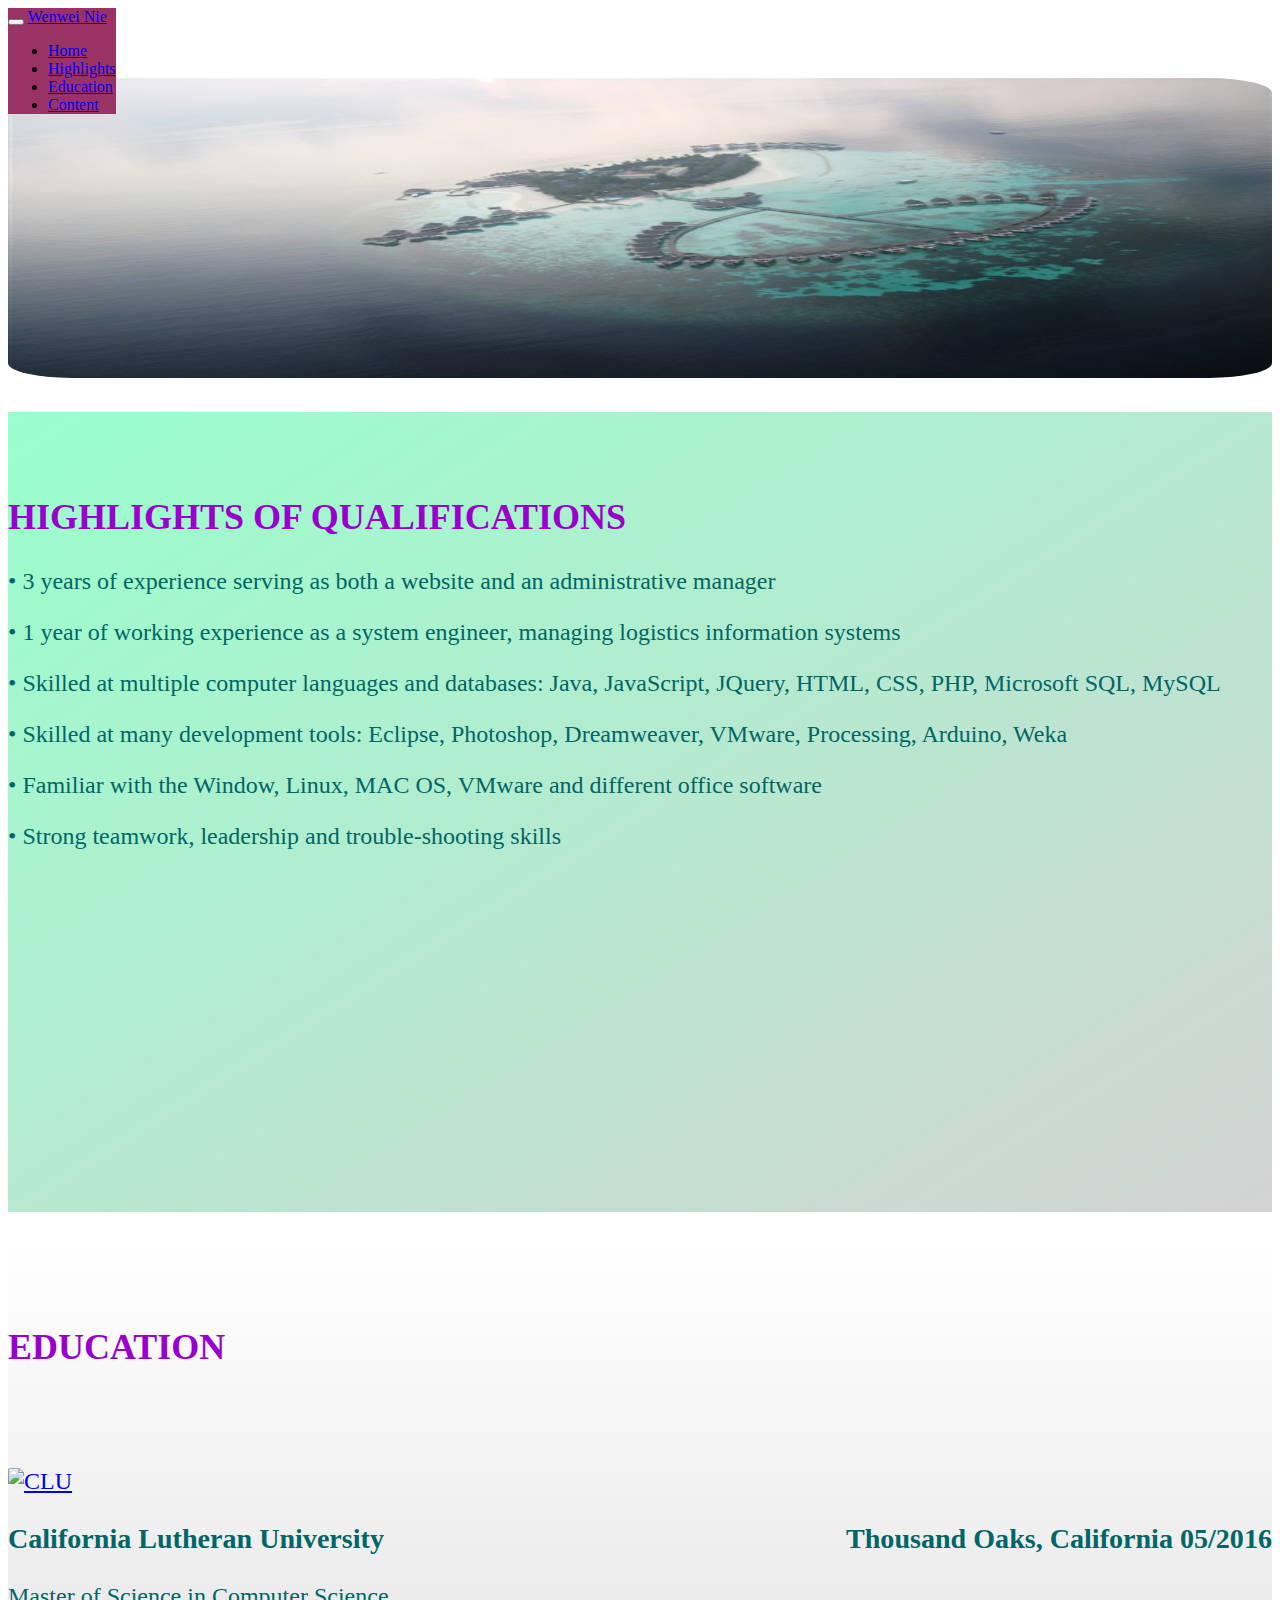
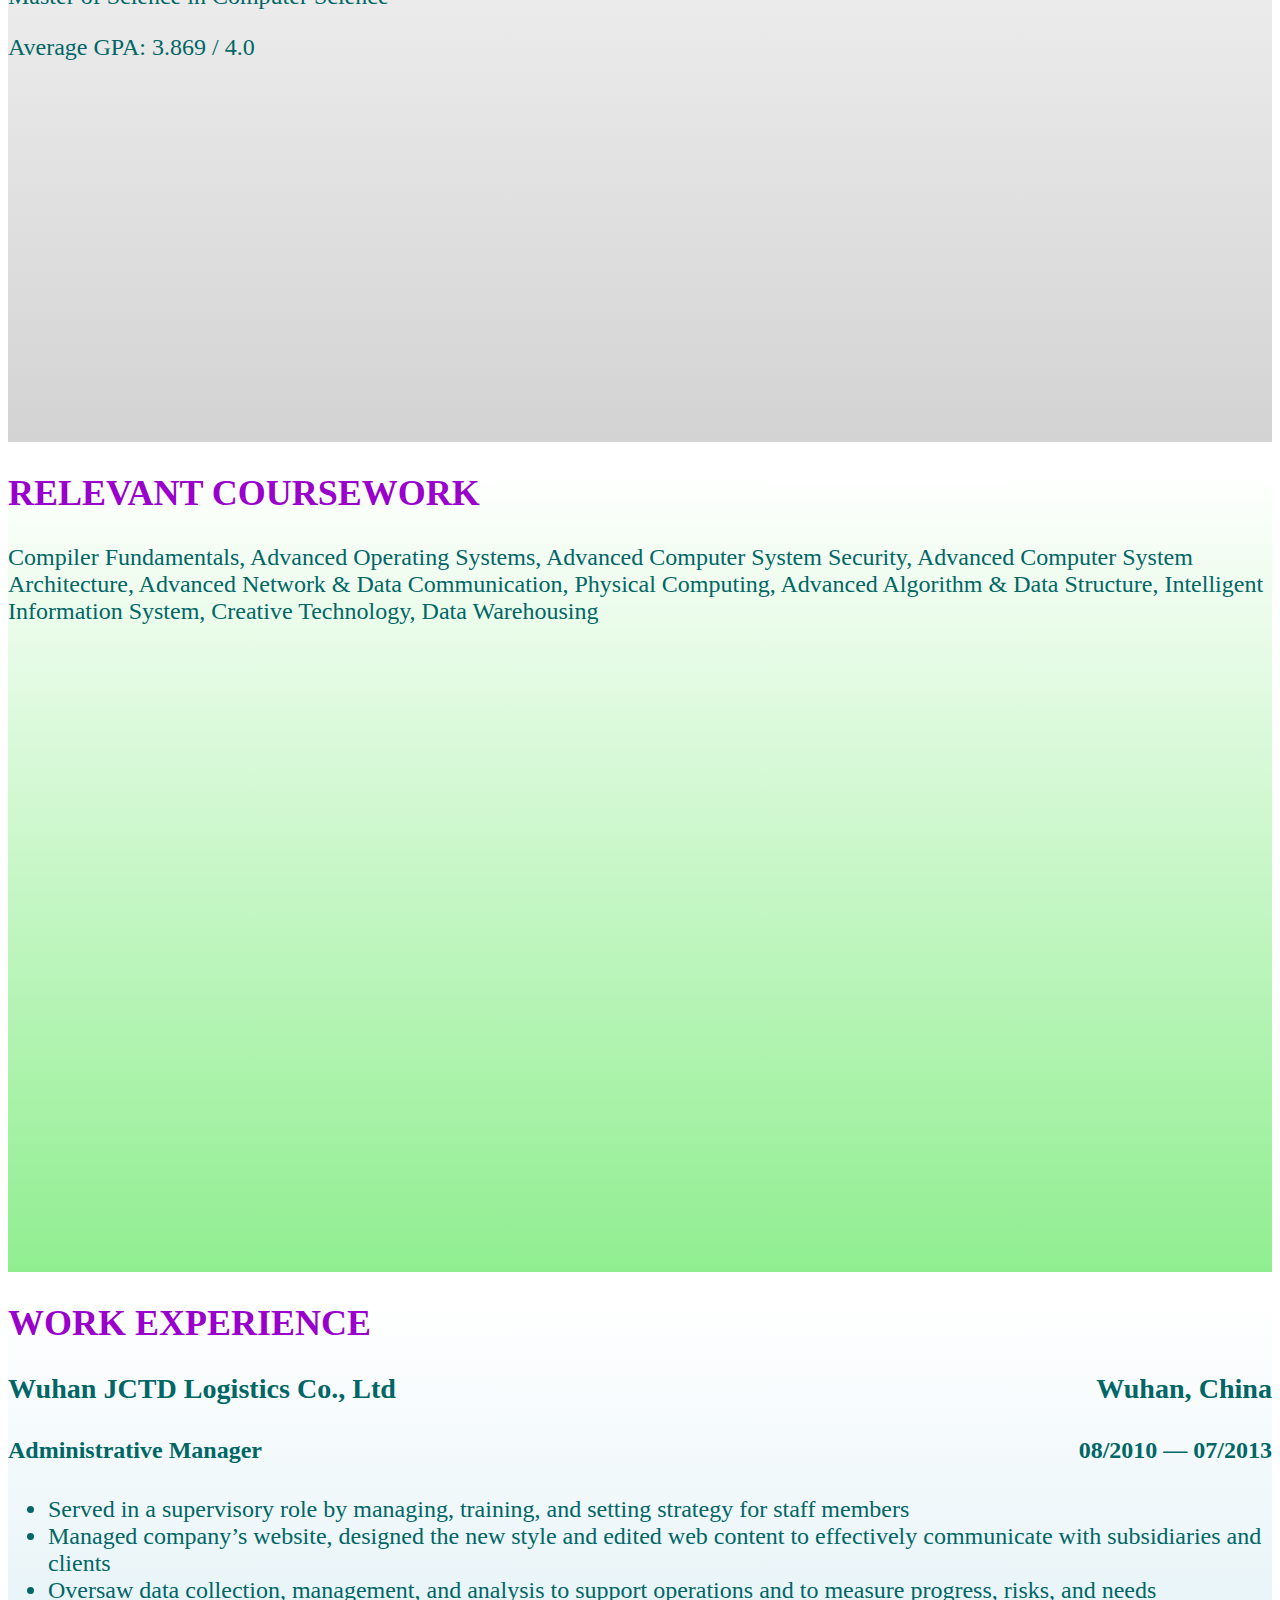
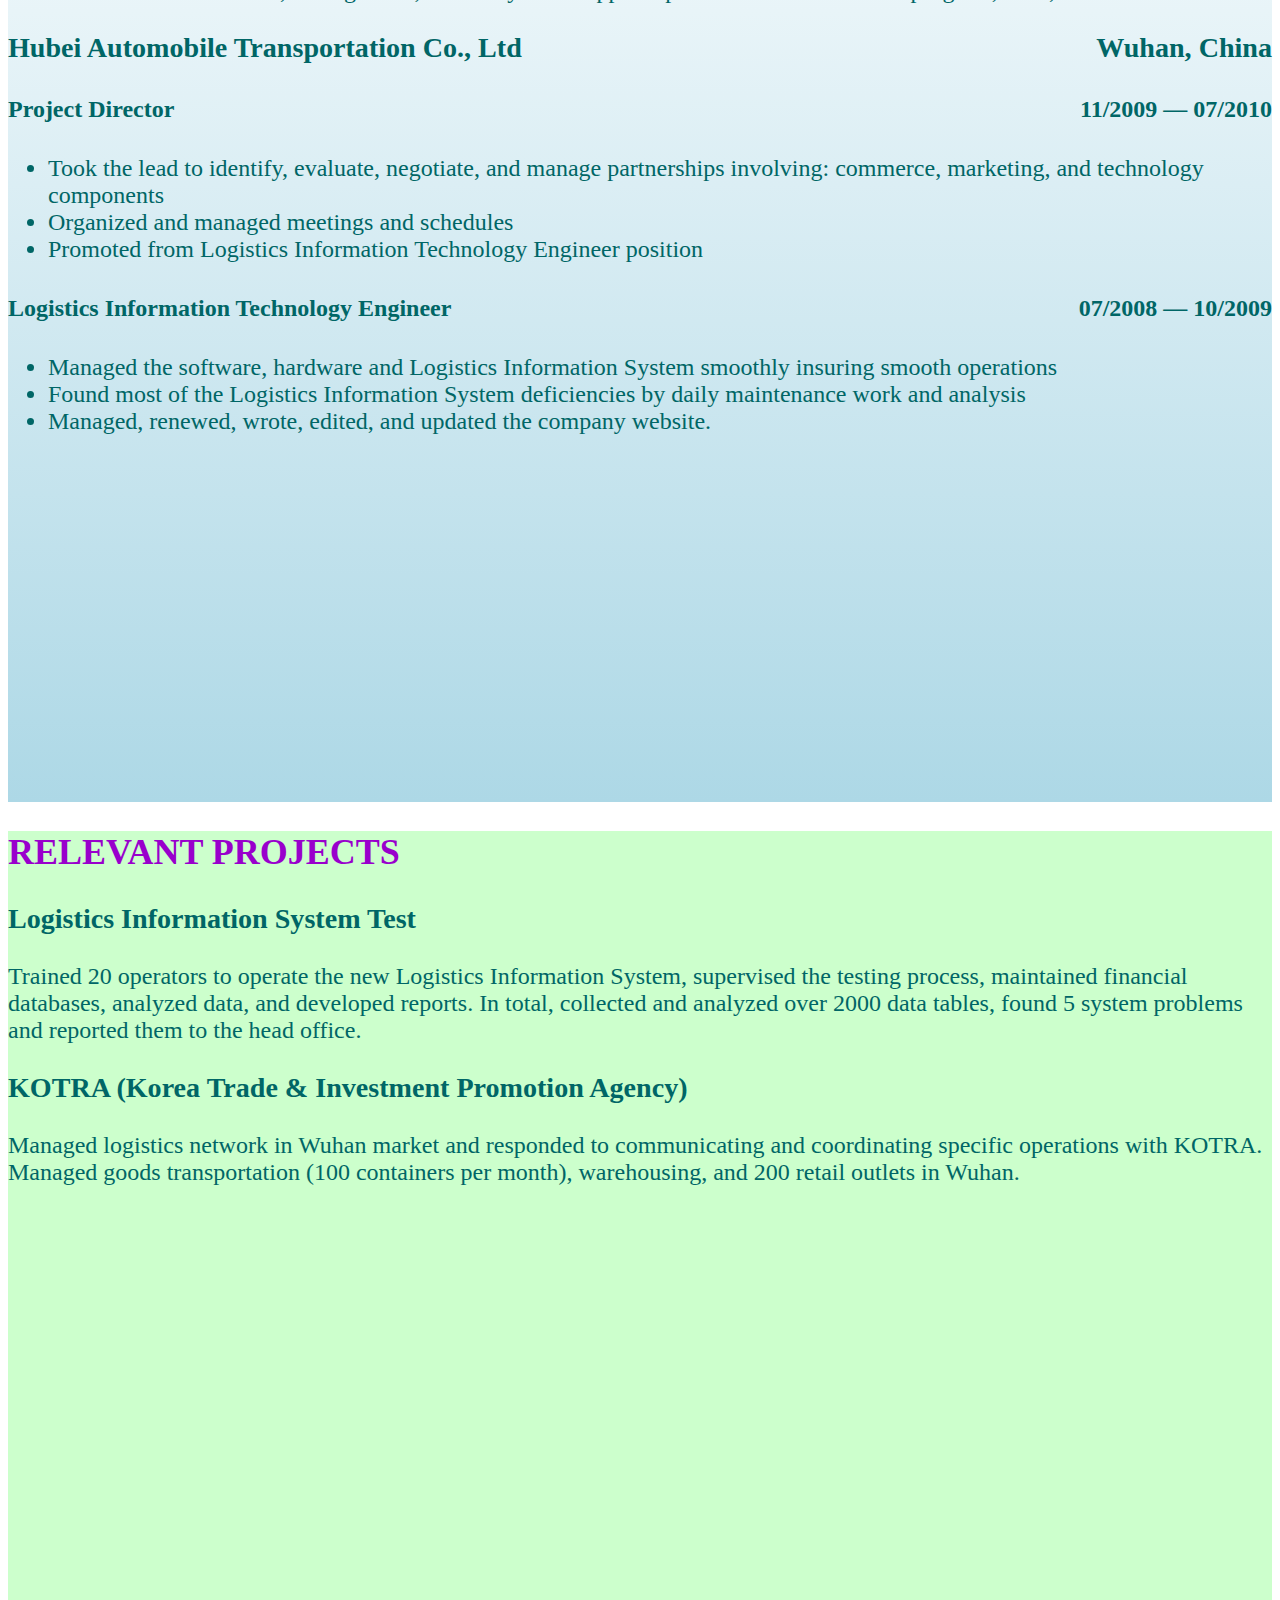
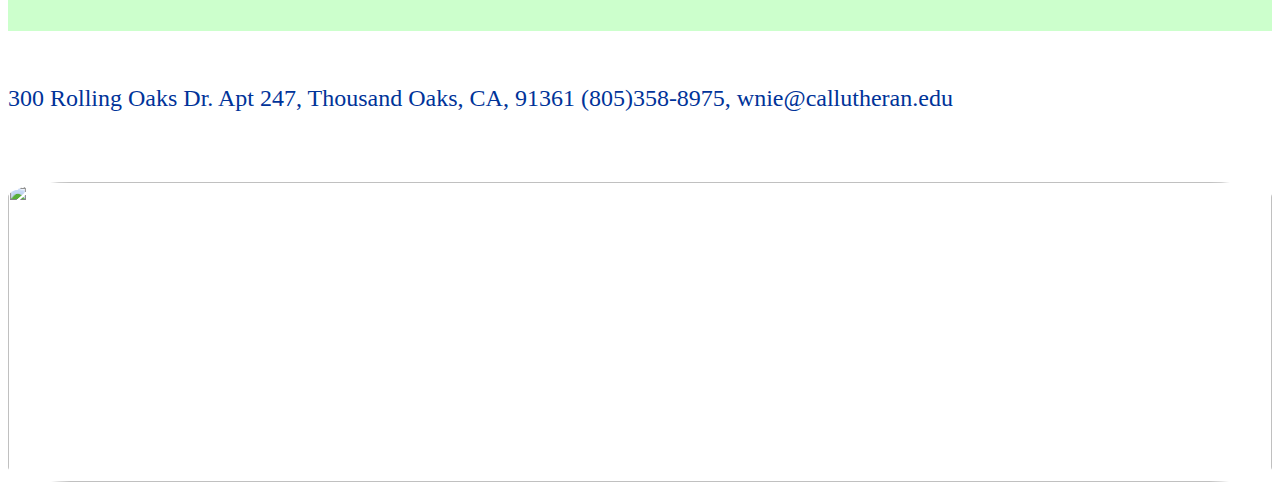
==== commit 47967e52: "Update index.html" ====
--- a/index.html
+++ b/index.html
@@ -12,7 +12,6 @@
 
 <!-- Latest compiled JavaScript -->
 <script src="js/bootstrap.min.js"></script>
-
 <link rel="stylesheet" type="text/css" href="css/main.css" />
 <script type="text/javascript" src="js/main.js"></script>
 </head>
@@ -35,9 +34,7 @@
     </div>
   </nav>
 </div>
-  <div class="photo"> <a href="index.html"><img src="images/psu.jpg" alt="home photo"></a> </div>
-  
-
+<div class="photo"> <a href="index.html"><img src="images/psu.jpg" alt="home photo"></a> </div>
 <div id="highlights">
   <h2><br>
     <br>
@@ -52,16 +49,17 @@
   <p>• Strong teamwork, leadership and trouble-shooting skills </p>
 </div>
 <div id="education">
-  <h2><br><br>EDUCATION</h2>
-  <h3>California Lutheran University
-    <div class="right_text">Thousand Oaks, California 05/2016</div>
-  </h3>
-  <p>Master of Science in Computer Science</p>
-  <p>Average GPA: 3.869 / 4.0</p>
-  <h3>Wuhan Textile University
-    <div class="right_text"> Wuhan, China 06/2008</div>
-  </h3>
-  <p> Bachelor of Science in Logistics Management </p>
+  <h2><br>
+    <br>
+    EDUCATION</h2>
+  <div class="photo_clu"><a href="http://www.callutheran.edu"><img src="images/default-facebook-share-image.jpg" alt="CLU"></a> </div>
+  <div class="clu">
+    <h3>California Lutheran University
+      <div class="right_text">Thousand Oaks, California 05/2016</div>
+    </h3>
+    <p>Master of Science in Computer Science</p>
+    <p>Average GPA: 3.869 / 4.0</p>
+  </div>
 </div>
 <div id="course">
   <h2> RELEVANT COURSEWORK</h2>
@@ -107,7 +105,6 @@
   <div>Trained 20 operators to operate the new Logistics Information System, supervised the testing process, maintained financial databases, analyzed data, and developed reports. In total, collected and analyzed over 2000 data tables, found 5 system problems and reported them to the head office. </div>
   <h3> KOTRA (Korea Trade & Investment Promotion Agency) </h3>
   <div> Managed logistics network in Wuhan market and responded to communicating and coordinating specific operations with KOTRA. Managed goods transportation (100 containers per month), warehousing, and 200 retail outlets in Wuhan. </div>
- 
 </div>
 </div>
 <div class="content", id="content"><br>
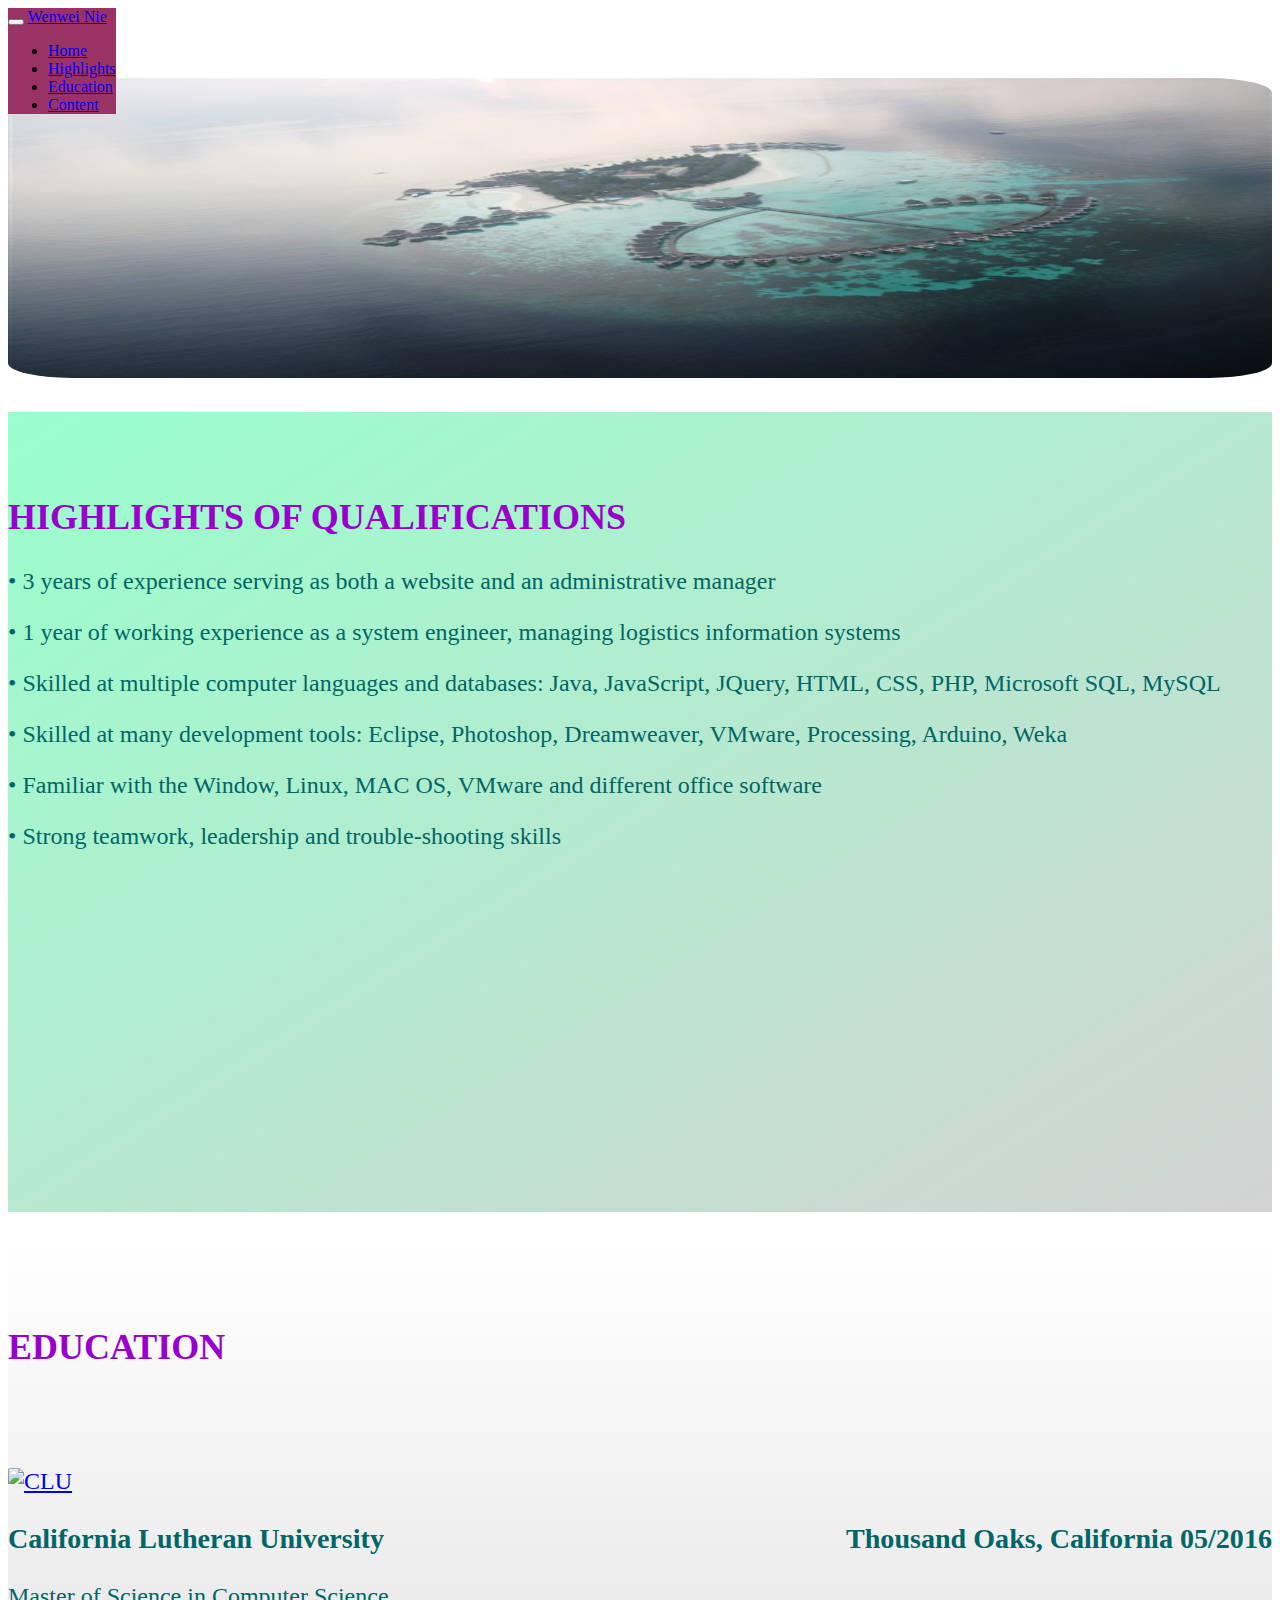
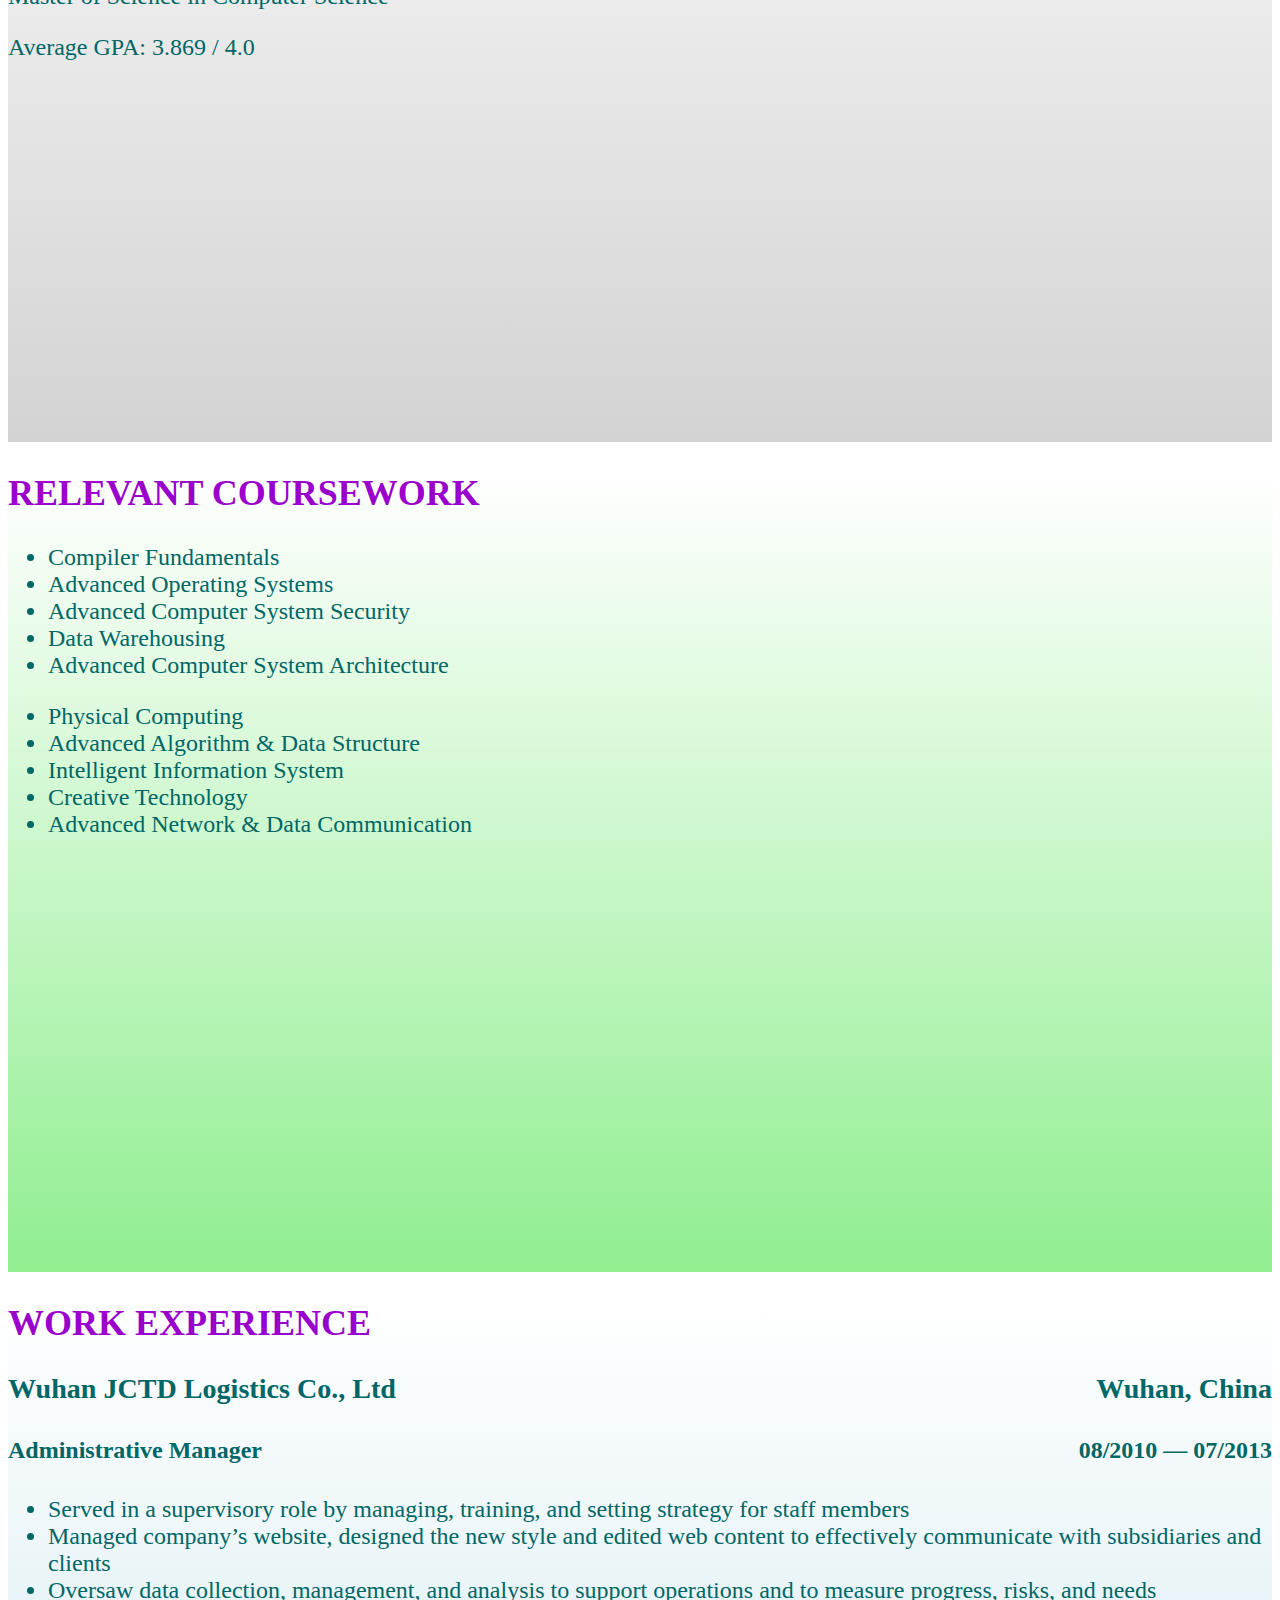
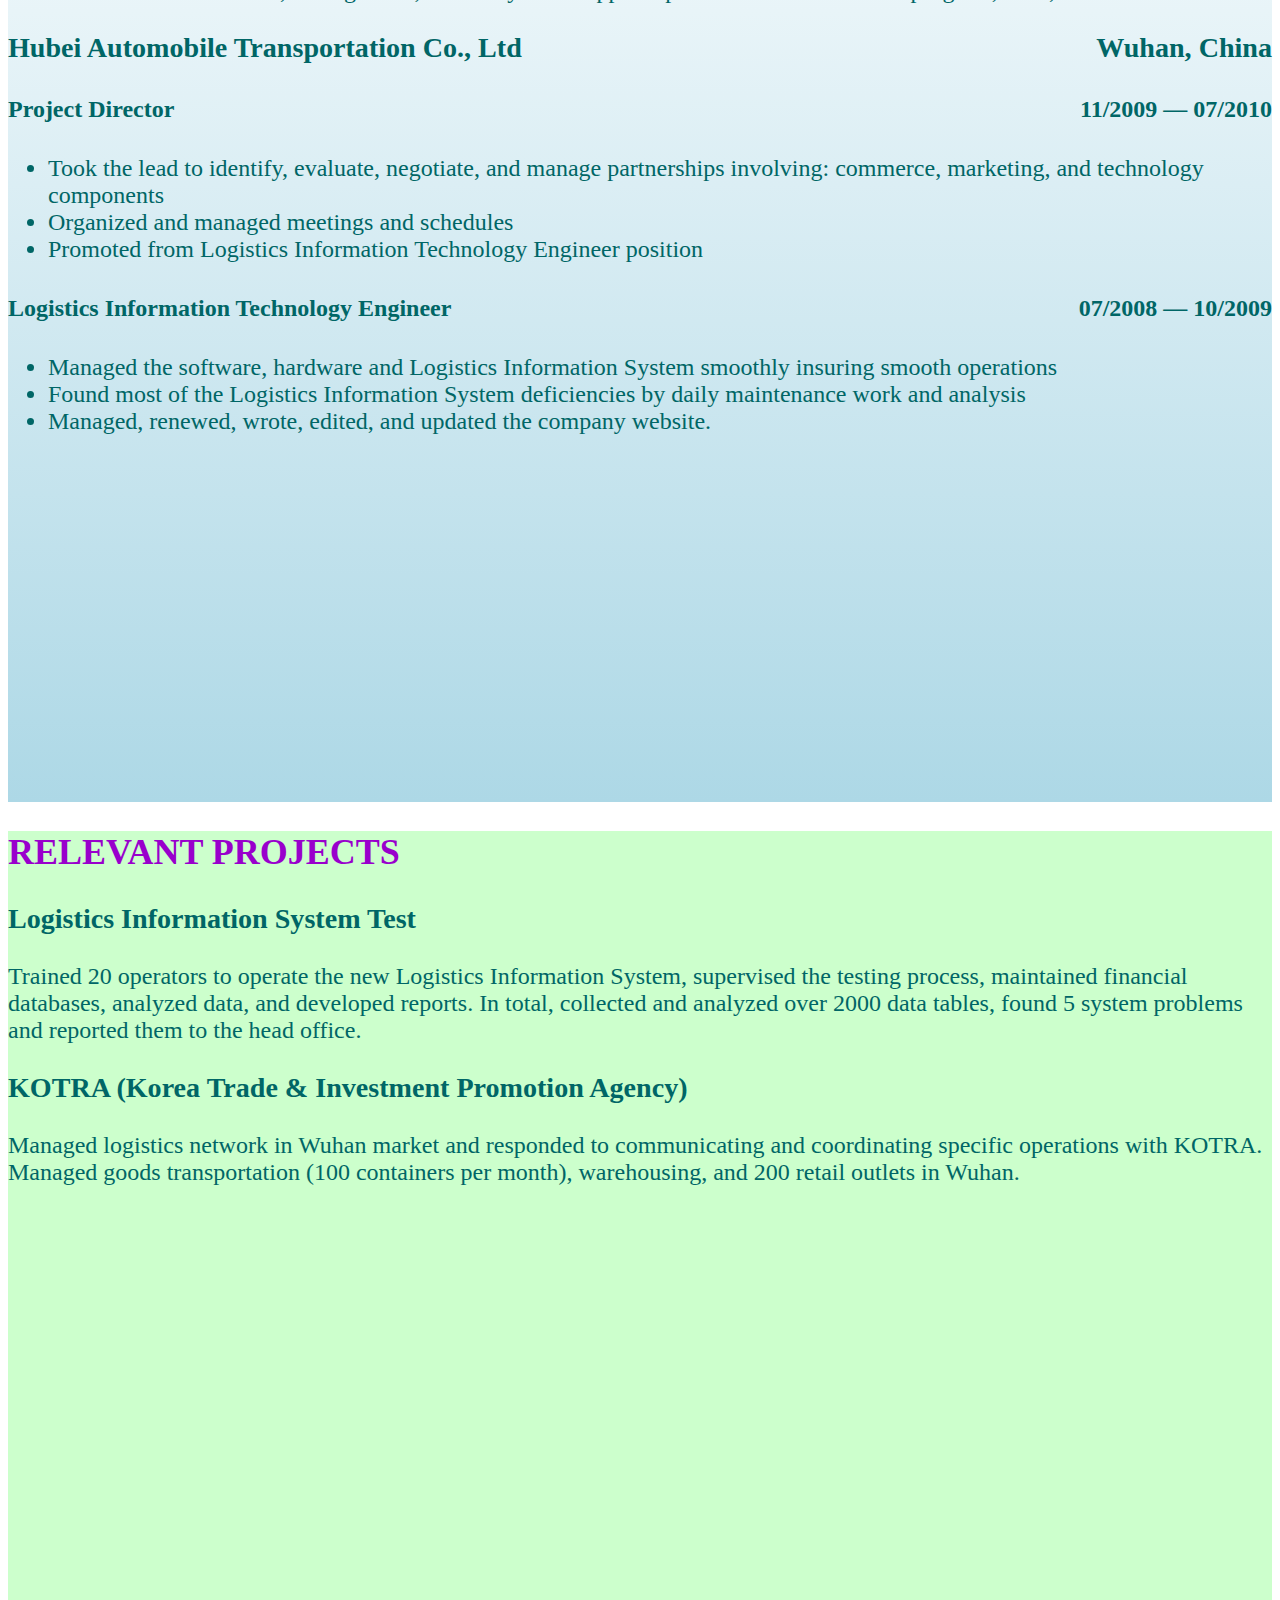
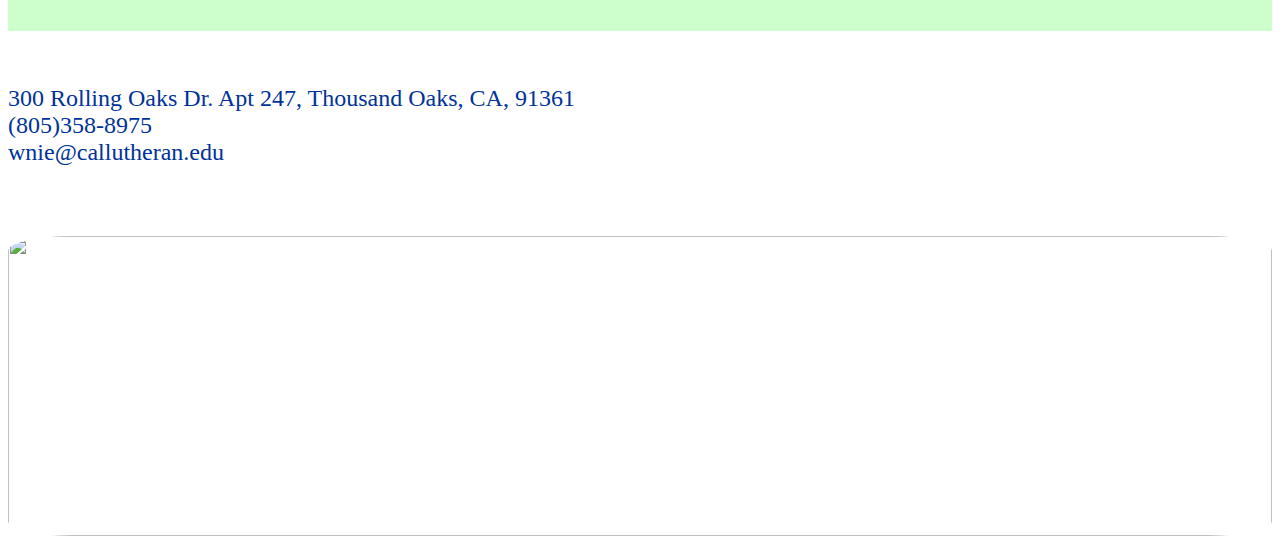
==== commit 7190a9fe: "Update index.html" ====
--- a/index.html
+++ b/index.html
@@ -34,6 +34,7 @@
     </div>
   </nav>
 </div>
+<div class="container">
 <div class="photo"> <a href="index.html"><img src="images/psu.jpg" alt="home photo"></a> </div>
 <div id="highlights">
   <h2><br>
@@ -52,7 +53,7 @@
   <h2><br>
     <br>
     EDUCATION</h2>
-  <div class="photo_clu"><a href="http://www.callutheran.edu"><img src="images/default-facebook-share-image.jpg" alt="CLU"></a> </div>
+  <div class="photo_clu"><a href="http://www.callutheran.edu" target="_blank"><img src="images/default-facebook-share-image.jpg" alt="CLU"></a> </div>
   <div class="clu">
     <h3>California Lutheran University
       <div class="right_text">Thousand Oaks, California 05/2016</div>
@@ -63,7 +64,26 @@
 </div>
 <div id="course">
   <h2> RELEVANT COURSEWORK</h2>
-  Compiler Fundamentals, Advanced Operating Systems, Advanced Computer System Security, Advanced Computer System Architecture, Advanced Network & Data Communication, Physical Computing, Advanced Algorithm & Data Structure, Intelligent Information System, Creative Technology, Data Warehousing </div>
+  <div class="course">
+  <ul>
+  <li>Compiler Fundamentals</li>
+  <li>Advanced Operating Systems</li>
+  <li>Advanced Computer System Security</li>
+  <li>Data Warehousing</li>
+  <li>Advanced Computer System Architecture</li>
+  
+  </ul>
+  </div>
+  <div class="course">
+  <ul>
+  <li>Physical Computing</li>
+  <li>Advanced Algorithm & Data Structure</li>
+  <li>Intelligent Information System</li> 
+  <li>Creative Technology</li>
+  <li> Advanced Network & Data Communication</li>
+  </ul>
+  </div>
+    </div>
 <div id="work">
   <h2>WORK EXPERIENCE</h2>
   <h3>Wuhan JCTD Logistics Co., Ltd
@@ -109,7 +129,8 @@
 </div>
 <div class="content", id="content"><br>
   <br>
-  300 Rolling Oaks Dr. Apt 247, Thousand Oaks, CA, 91361 (805)358-8975, wnie@callutheran.edu </div>
+  300 Rolling Oaks Dr. Apt 247, Thousand Oaks, CA, 91361<br> (805)358-8975<br> wnie@callutheran.edu </div>
+</div>
 </body>
 </html>
 <img src="">
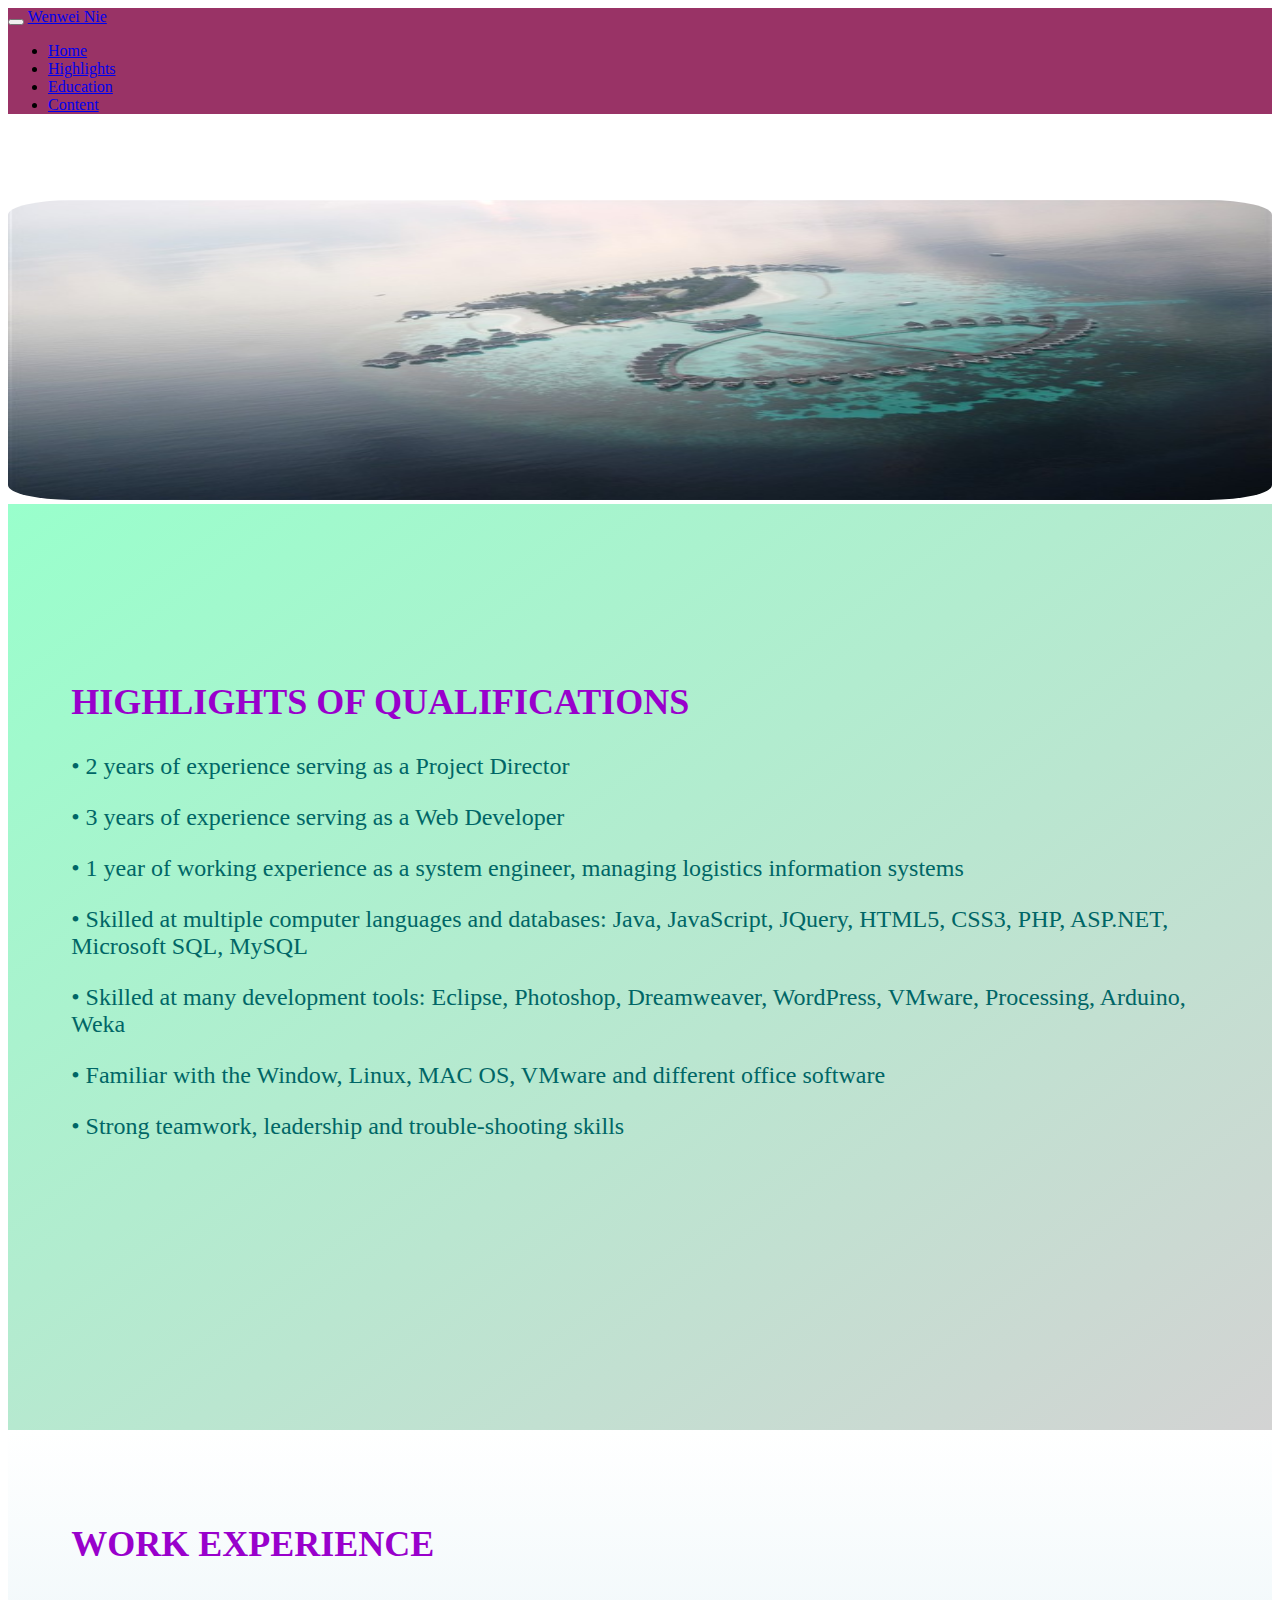
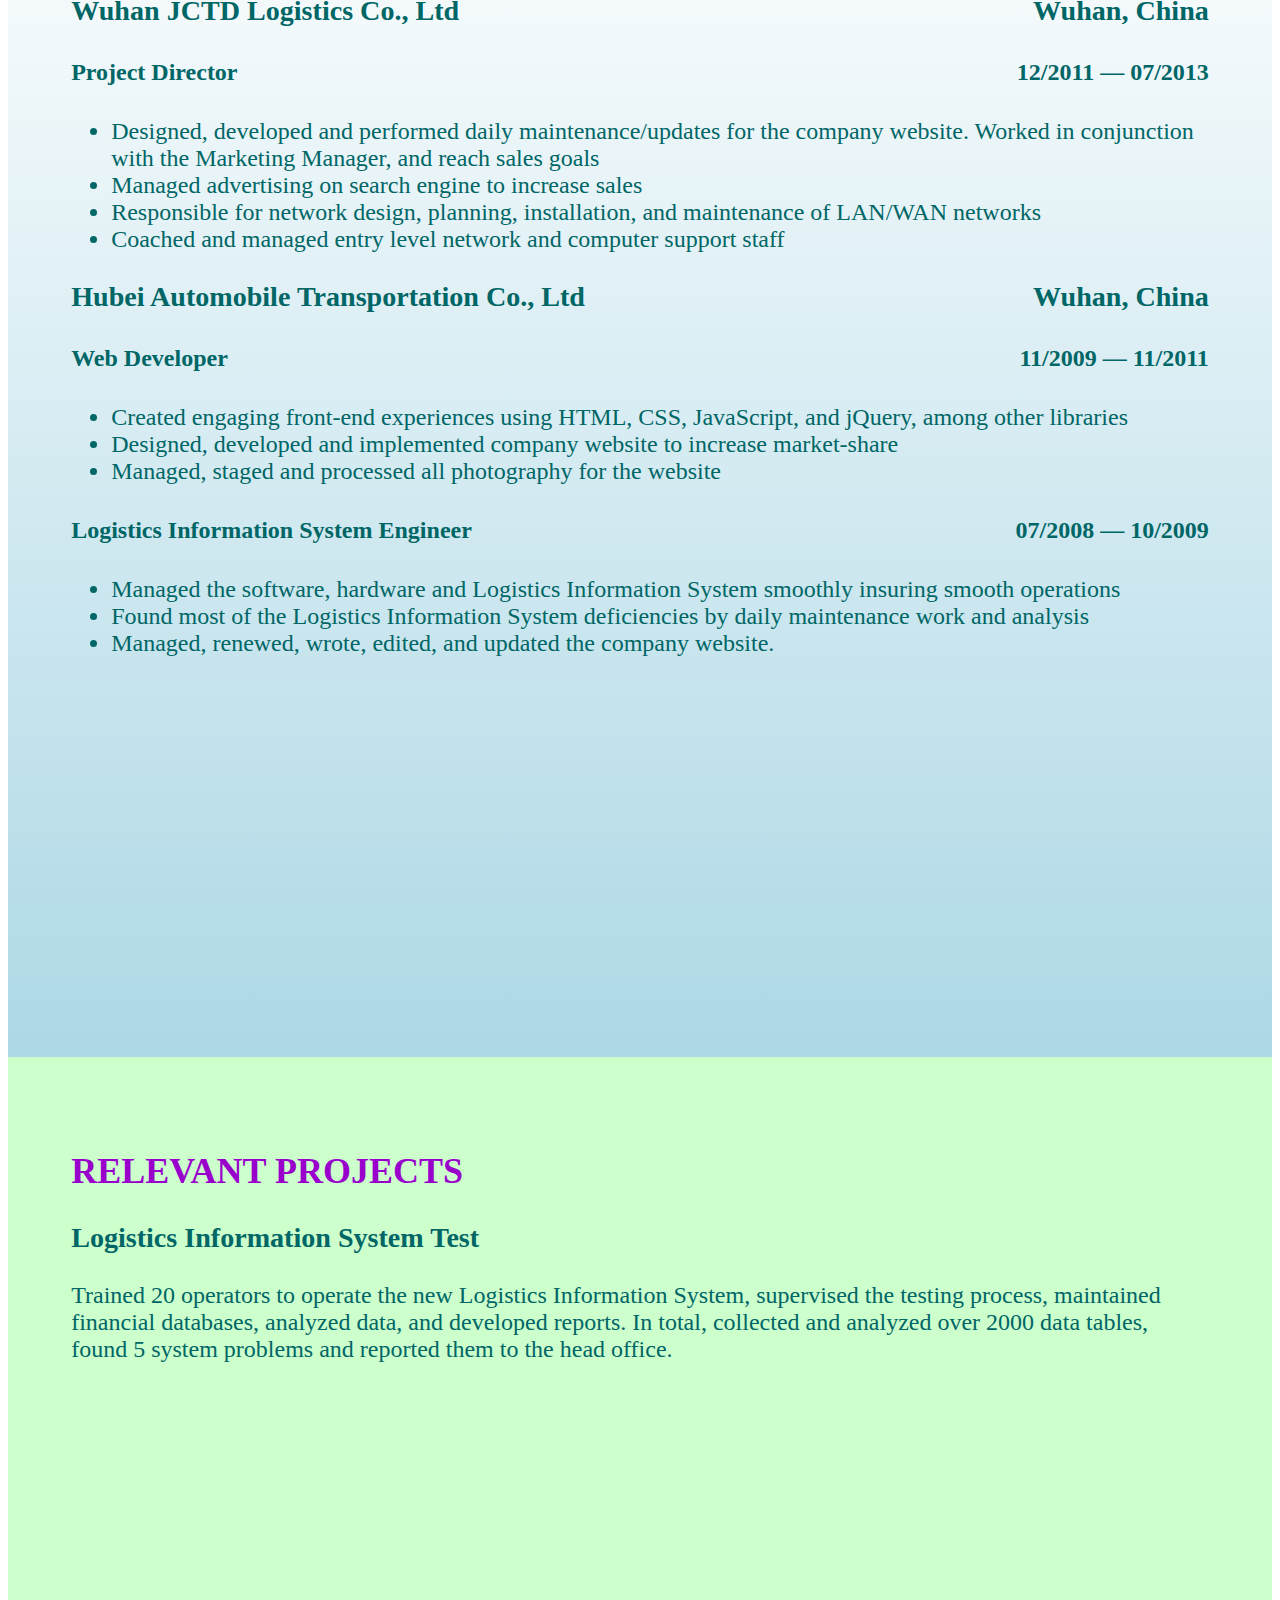
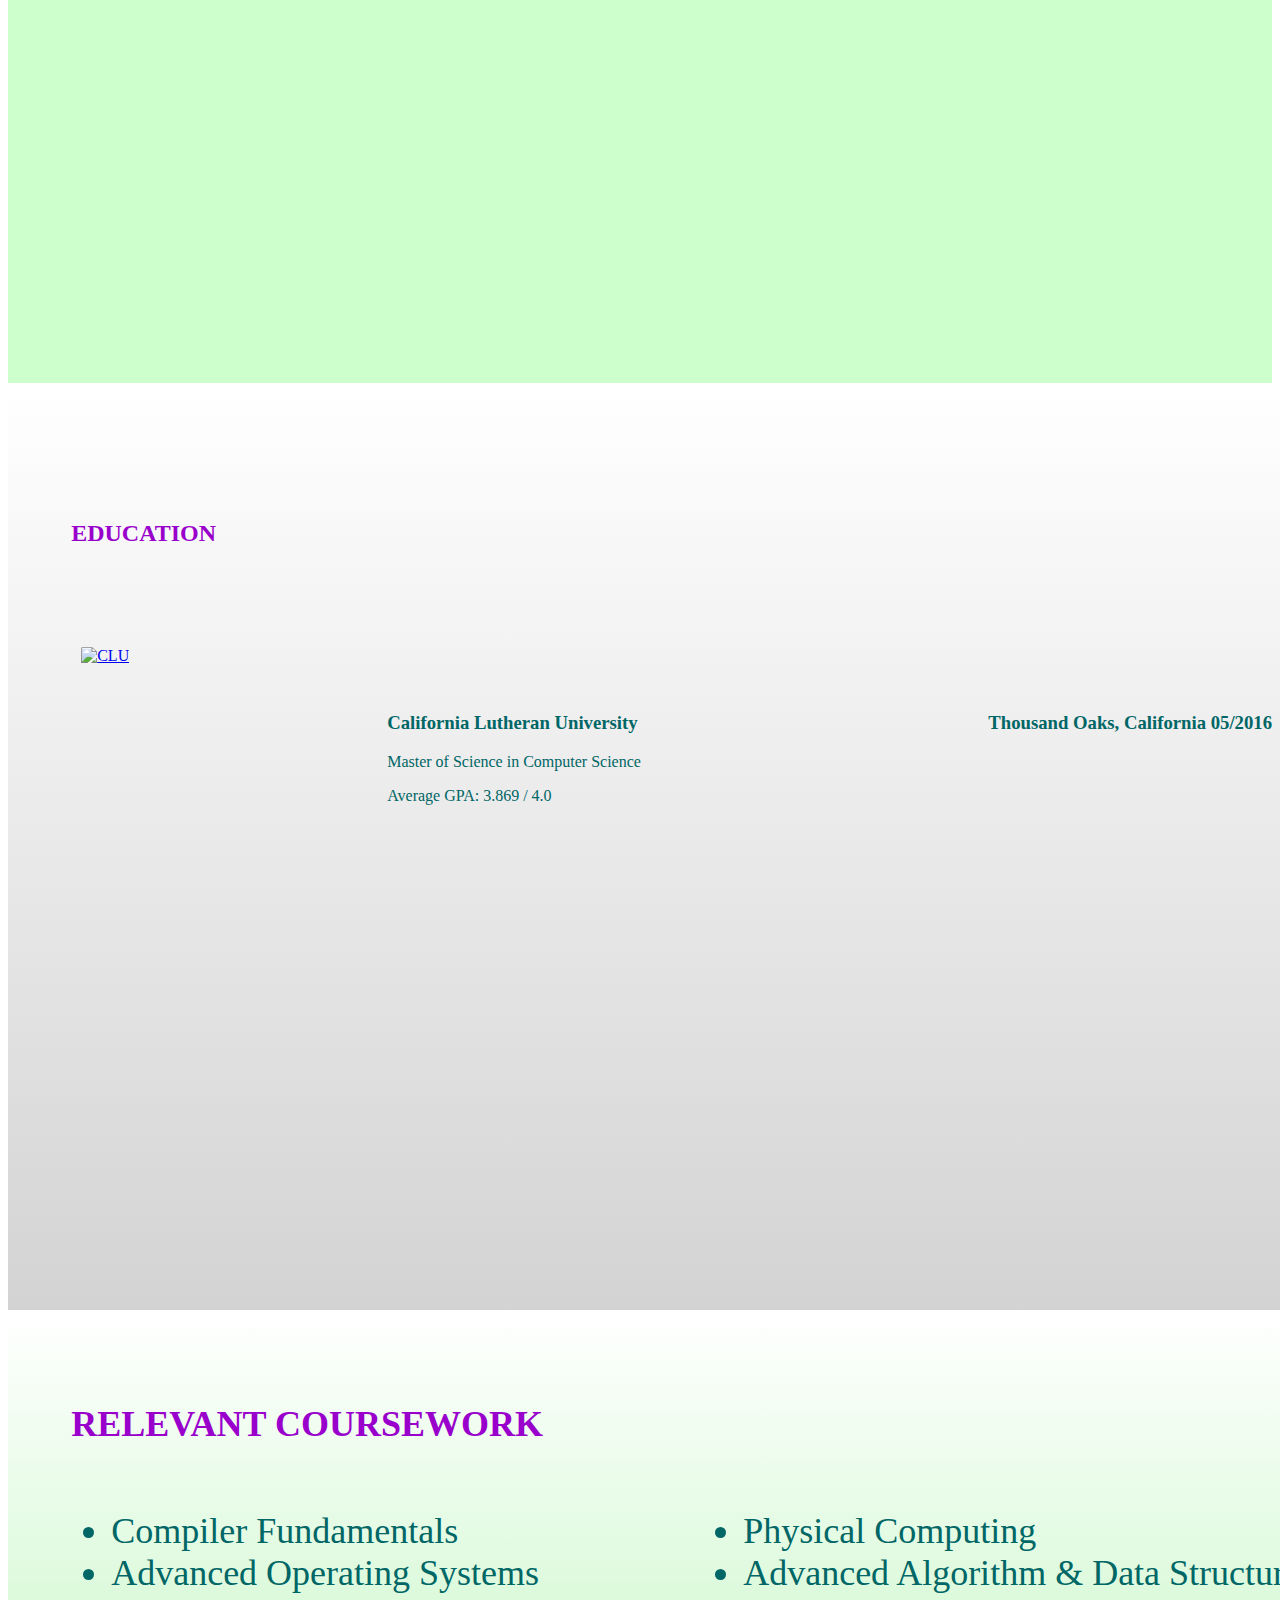
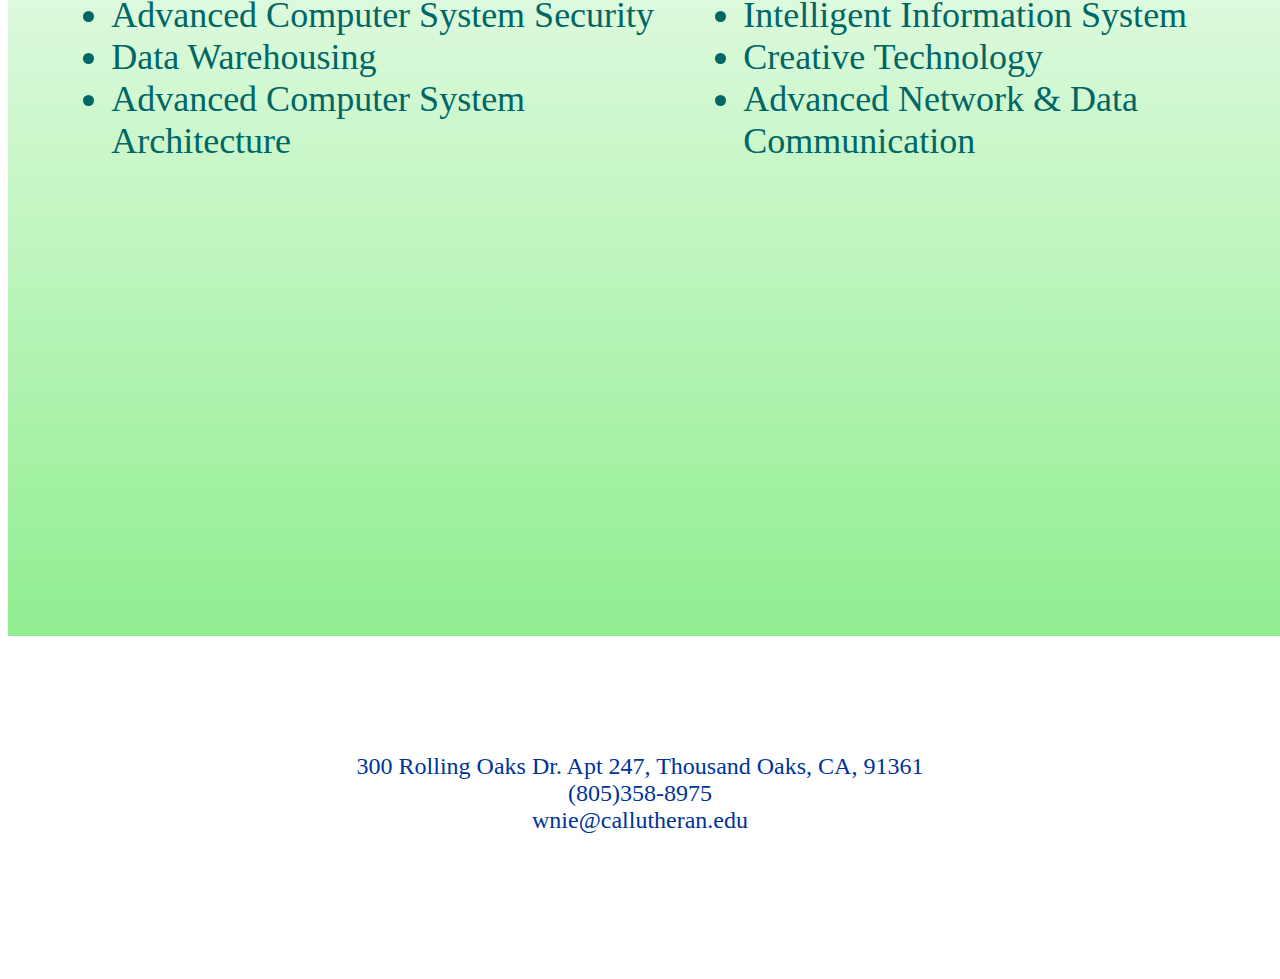
==== commit bb58eeee: "Update index.html" ====
--- a/index.html
+++ b/index.html
@@ -35,101 +35,101 @@
   </nav>
 </div>
 <div class="container">
-<div class="photo"> <a href="index.html"><img src="images/psu.jpg" alt="home photo"></a> </div>
-<div id="highlights">
-  <h2><br>
-    <br>
-    HIGHLIGHTS OF QUALIFICATIONS</h2>
-  <p>• 3 years of experience serving as both a website and an administrative manager </p>
-  <p> • 1 year of working experience as a system engineer, managing logistics information systems</p>
-  <p> • Skilled at multiple computer languages and databases:
-    Java, JavaScript, JQuery, HTML, CSS, PHP, Microsoft SQL, MySQL</p>
-  <p> • Skilled at many development tools:
-    Eclipse, Photoshop, Dreamweaver, VMware, Processing, Arduino, Weka </p>
-  <p>• Familiar with the Window, Linux, MAC OS, VMware and different office software </p>
-  <p>• Strong teamwork, leadership and trouble-shooting skills </p>
-</div>
-<div id="education">
-  <h2><br>
-    <br>
-    EDUCATION</h2>
-  <div class="photo_clu"><a href="http://www.callutheran.edu" target="_blank"><img src="images/default-facebook-share-image.jpg" alt="CLU"></a> </div>
-  <div class="clu">
-    <h3>California Lutheran University
-      <div class="right_text">Thousand Oaks, California 05/2016</div>
+  <div class="photo"> <a href="index.html"><img src="images/psu.jpg" alt="home photo"></a> </div>
+  <div id="highlights">
+    <h2><br>
+      <br>
+      HIGHLIGHTS OF QUALIFICATIONS</h2>
+    <p> • 2 years of experience serving as a Project Director </p>
+    <p> • 3 years of experience serving as a Web Developer</p>
+    <p> • 1 year of working experience as a system engineer, managing logistics information systems</p>
+    <p> • Skilled at multiple computer languages and databases:
+      Java, JavaScript, JQuery, HTML5, CSS3, PHP, ASP.NET, Microsoft SQL, MySQL</p>
+    <p> • Skilled at many development tools:
+      Eclipse, Photoshop, Dreamweaver, WordPress, VMware, Processing, Arduino, Weka </p>
+    <p>• Familiar with the Window, Linux, MAC OS, VMware and different office software </p>
+    <p>• Strong teamwork, leadership and trouble-shooting skills </p>
+  </div>
+  <div id="work">
+    <h2>WORK EXPERIENCE</h2>
+    <h3>Wuhan JCTD Logistics Co., Ltd
+      <div class="right_text">Wuhan, China</div>
     </h3>
-    <p>Master of Science in Computer Science</p>
-    <p>Average GPA: 3.869 / 4.0</p>
+    <h4>Project Director
+      <div class="right_text">12/2011 — 07/2013</div>
+    </h4>
+    <ul>
+      <li> Designed, developed and performed daily maintenance/updates for the company website. Worked in conjunction with the Marketing Manager, and reach sales goals</li>
+      <li> Managed advertising on search engine to increase sales</li>
+      <li> Responsible for network design, planning, installation, and maintenance of LAN/WAN networks</li>
+      <li> Coached and managed entry level network and computer support staff</li>
+    </ul>
+    <h3>Hubei Automobile Transportation Co., Ltd
+      <div class="right_text">Wuhan, China </div>
+    </h3>
+    <h4> Web Developer
+      <div class="right_text">11/2009 — 11/2011</div>
+    </h4>
+    <ul>
+      <li> Created engaging front-end experiences using HTML, CSS, JavaScript, and jQuery, among other libraries </li>
+      <li> Designed, developed and implemented company website to increase market-share </li>
+      <li> Managed, staged and processed all photography for the website </li>
+    </ul>
+    <h4> Logistics Information System Engineer
+      <div class="right_text">07/2008 — 10/2009</div>
+    </h4>
+    <ul>
+      <li> Managed the software, hardware and Logistics Information System smoothly insuring smooth operations</li>
+      <li> Found most of the Logistics Information System deficiencies by daily maintenance work and analysis </li>
+      <li> Managed, renewed, wrote, edited, and updated the company website.</li>
+    </ul>
   </div>
-</div>
-<div id="course">
-  <h2> RELEVANT COURSEWORK</h2>
-  <div class="course">
-  <ul>
-  <li>Compiler Fundamentals</li>
-  <li>Advanced Operating Systems</li>
-  <li>Advanced Computer System Security</li>
-  <li>Data Warehousing</li>
-  <li>Advanced Computer System Architecture</li>
+  <div id="project">
+    <h2>RELEVANT PROJECTS</h2>
+    <h3>Logistics Information System Test</h3>
+    <div>Trained 20 operators to operate the new Logistics Information System, supervised the testing process, maintained financial databases, analyzed data, and developed reports. In total, collected and analyzed over 2000 data tables, found 5 system problems and reported them to the head office. </div>
+  </div>
+  <div id="education">
+    <h2><br>
+      <br>
+      EDUCATION</h2>
+    <div class="photo_clu"><a href="http://www.callutheran.edu" target="_blank"><img src="images/default-facebook-share-image.jpg" alt="CLU"></a> </div>
+    <div class="clu">
+      <h3>California Lutheran University
+        <div class="right_text">Thousand Oaks, California 05/2016</div>
+      </h3>
+      <p>Master of Science in Computer Science</p>
+      <p>Average GPA: 3.869 / 4.0</p>
+    </div>
+  </div>
+  <div id="course">
+    <h2> RELEVANT COURSEWORK</h2>
+    <div class="course">
+      <ul>
+        <li>Compiler Fundamentals</li>
+        <li>Advanced Operating Systems</li>
+        <li>Advanced Computer System Security</li>
+        <li>Data Warehousing</li>
+        <li>Advanced Computer System Architecture</li>
+      </ul>
+    </div>
+    <div class="course">
+      <ul>
+        <li>Physical Computing</li>
+        <li>Advanced Algorithm & Data Structure</li>
+        <li>Intelligent Information System</li>
+        <li>Creative Technology</li>
+        <li> Advanced Network & Data Communication</li>
+      </ul>
+    </div>
+  </div>
   
-  </ul>
-  </div>
-  <div class="course">
-  <ul>
-  <li>Physical Computing</li>
-  <li>Advanced Algorithm & Data Structure</li>
-  <li>Intelligent Information System</li> 
-  <li>Creative Technology</li>
-  <li> Advanced Network & Data Communication</li>
-  </ul>
-  </div>
-    </div>
-<div id="work">
-  <h2>WORK EXPERIENCE</h2>
-  <h3>Wuhan JCTD Logistics Co., Ltd
-    <div class="right_text">Wuhan, China</div>
-  </h3>
-  <h4>Administrative Manager
-    <div class="right_text">08/2010 — 07/2013</div>
-  </h4>
-  <ul>
-    <li> Served in a supervisory role by managing, training, and setting strategy for staff members</li>
-    <li> Managed company’s website, designed the new style and edited web content to effectively
-      communicate with subsidiaries and clients</li>
-    <li> Oversaw data collection, management, and analysis to support operations and to measure progress, risks,
-      and needs</li>
-  </ul>
-  <h3>Hubei Automobile Transportation Co., Ltd
-    <div class="right_text">Wuhan, China </div>
-  </h3>
-  <h4> Project Director
-    <div class="right_text">11/2009 — 07/2010</div>
-  </h4>
-  <ul>
-    <li> Took the lead to identify, evaluate, negotiate, and manage partnerships involving: commerce, marketing, and technology components </li>
-    <li> Organized and managed meetings and schedules </li>
-    <li> Promoted from Logistics Information Technology Engineer position </li>
-  </ul>
-  <h4> Logistics Information Technology Engineer
-    <div class="right_text">07/2008 — 10/2009</div>
-  </h4>
-  <ul>
-    <li> Managed the software, hardware and Logistics Information System smoothly insuring smooth operations</li>
-    <li> Found most of the Logistics Information System deficiencies by daily maintenance work and analysis </li>
-    <li> Managed, renewed, wrote, edited, and updated the company website.</li>
-  </ul>
-</div>
-<div id="project">
-  <h2>RELEVANT PROJECTS</h2>
-  <h3>Logistics Information System Test</h3>
-  <div>Trained 20 operators to operate the new Logistics Information System, supervised the testing process, maintained financial databases, analyzed data, and developed reports. In total, collected and analyzed over 2000 data tables, found 5 system problems and reported them to the head office. </div>
-  <h3> KOTRA (Korea Trade & Investment Promotion Agency) </h3>
-  <div> Managed logistics network in Wuhan market and responded to communicating and coordinating specific operations with KOTRA. Managed goods transportation (100 containers per month), warehousing, and 200 retail outlets in Wuhan. </div>
-</div>
 </div>
 <div class="content", id="content"><br>
   <br>
-  300 Rolling Oaks Dr. Apt 247, Thousand Oaks, CA, 91361<br> (805)358-8975<br> wnie@callutheran.edu </div>
+  300 Rolling Oaks Dr. Apt 247, Thousand Oaks, CA, 91361<br>
+  (805)358-8975<br>
+  wnie@callutheran.edu </div>
 </div>
 </body>
 </html>
--- a/css/main.css
+++ b/css/main.css
@@ -2,6 +2,7 @@
 .container-fluid{
 	background:#936;
 }
+
 
 
 h2 {
@@ -13,47 +14,49 @@
 	font-size-adjust: inherit;
 	color: #066;
 	height: 800px;
+	padding:5%;
 }
 img {
 	border-radius: 5%;
 	width: 100%;
-	height: 300px;
+	height: auto;
 	margin-top: 70px;
 	margin-left:0%;
 }
+.photo img{
+	height:300px;
+}
+.photo_clu {
+	
+    float: left;
+    width: 20%;
+    height: auto;
+    margin: 10px;
+    
+}
+.clu{
+	margin-left:25%;
+	margin-right:5%;
+	padding-top:10%;
+	vertical-align:central;
+	
+}
 
-.top {
-	background: blue; /* For browsers that do not support gradients */
-	background: linear-gradient(to top right, pink, blue);
-	weight: 100%;
-	height: 50px;
-	position: fixed;
-}
-.top_content {
-	width: 100%;
-	margin: 0 auto;
-}
-.top_content li {
-	height: 30px;
-	width: 100px;
-	float: right;
-	color: white;
-}
+
+
+
 #education {
-	<br><br>
+	
 	background-color: #FFC;
 	background: linear-gradient(to top, lightgray, #FFF);
-	font-size: 1.5em;
+	font-size: 1em;
 	font-size-adjust: inherit;
+	width: 100%;
 	color: #066;
 	height: 800px;
+	padding:5%;
 }
-.content {
-	font-style: inherit;
-	font-stretch: extra-condensed;
-	font-size: 1.5em;
-	color: #039;
-}
+
 .right_text {
 	float: right;
 }
@@ -64,6 +67,7 @@
 	font-size-adjust: inherit;
 	color: #066;
 	height: 800px;
+	padding:5%;
 }
 #work {
 	background: lightblue; /* For browsers that do not support gradients */
@@ -72,6 +76,8 @@
 	font-size-adjust: inherit;
 	color: #066;
 	height: 1100px;
+	overflow:hidden;
+	padding:5%;
 }
 #course {
 	background: lightblue; /* For browsers that do not support gradients */
@@ -80,4 +86,22 @@
 	font-size-adjust:inherit;
 	color: #066;
 	height: 800px;
+	width:100%;
+	padding:5%;
 }
+.course{
+	
+	float:left;
+	width:50%;
+	font-size: 1.5em;
+}
+
+.content {
+	font-style: inherit;
+	font-stretch: extra-condensed;
+	font-size: 1.5em;
+	color: #039;
+	padding:5%;
+	text-align:center;
+}
+	
